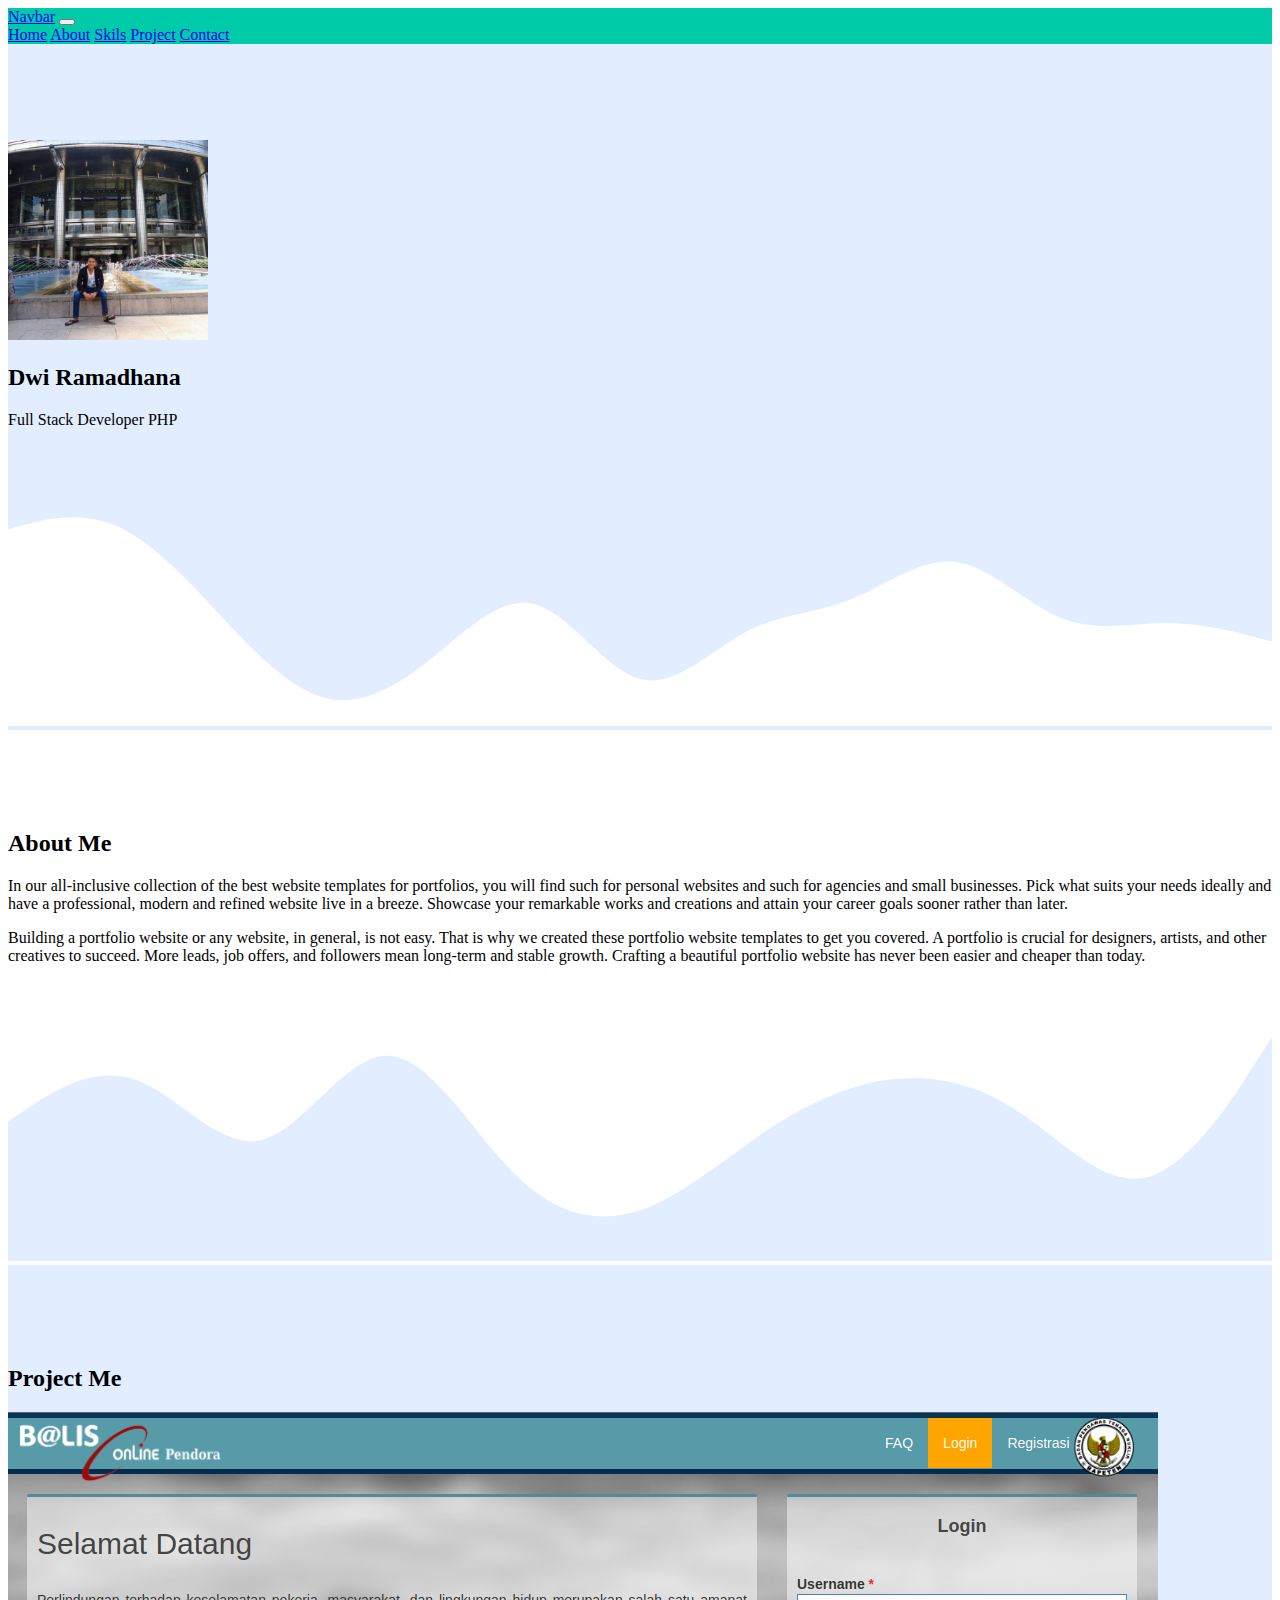
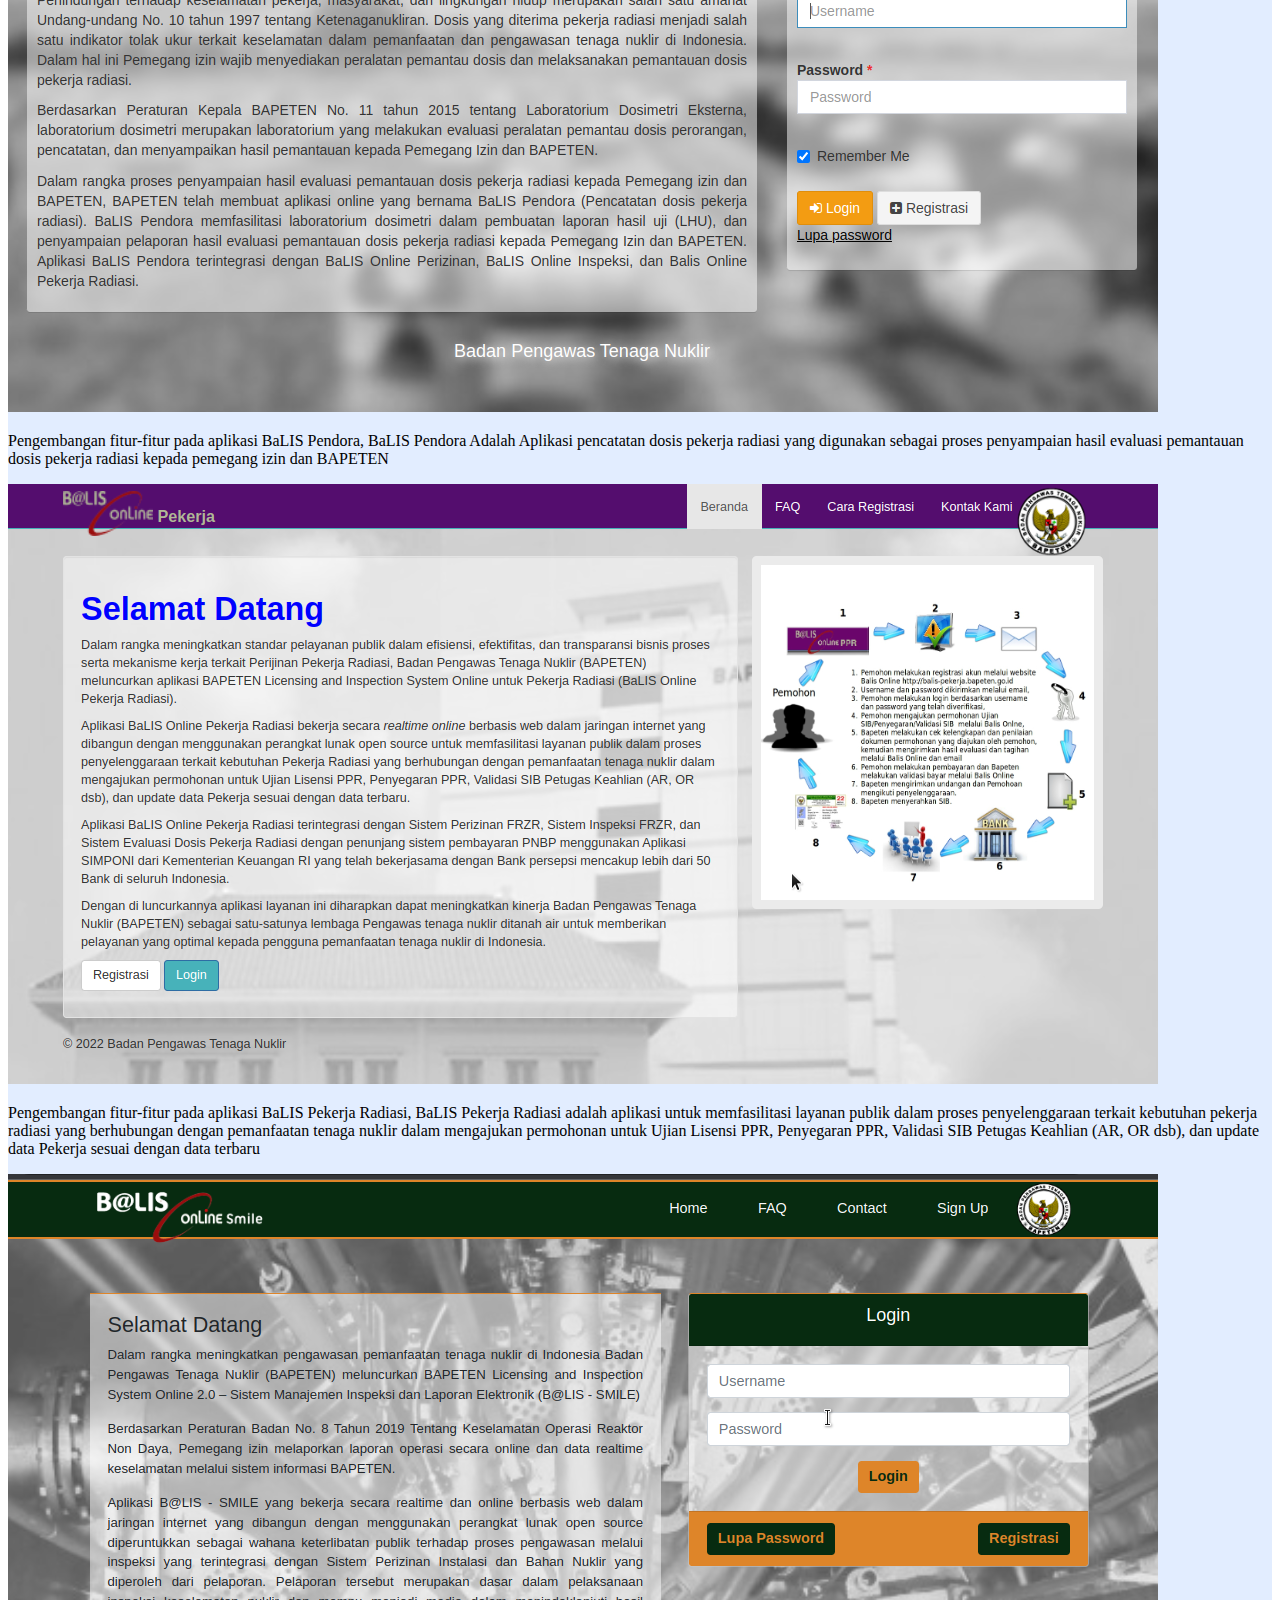
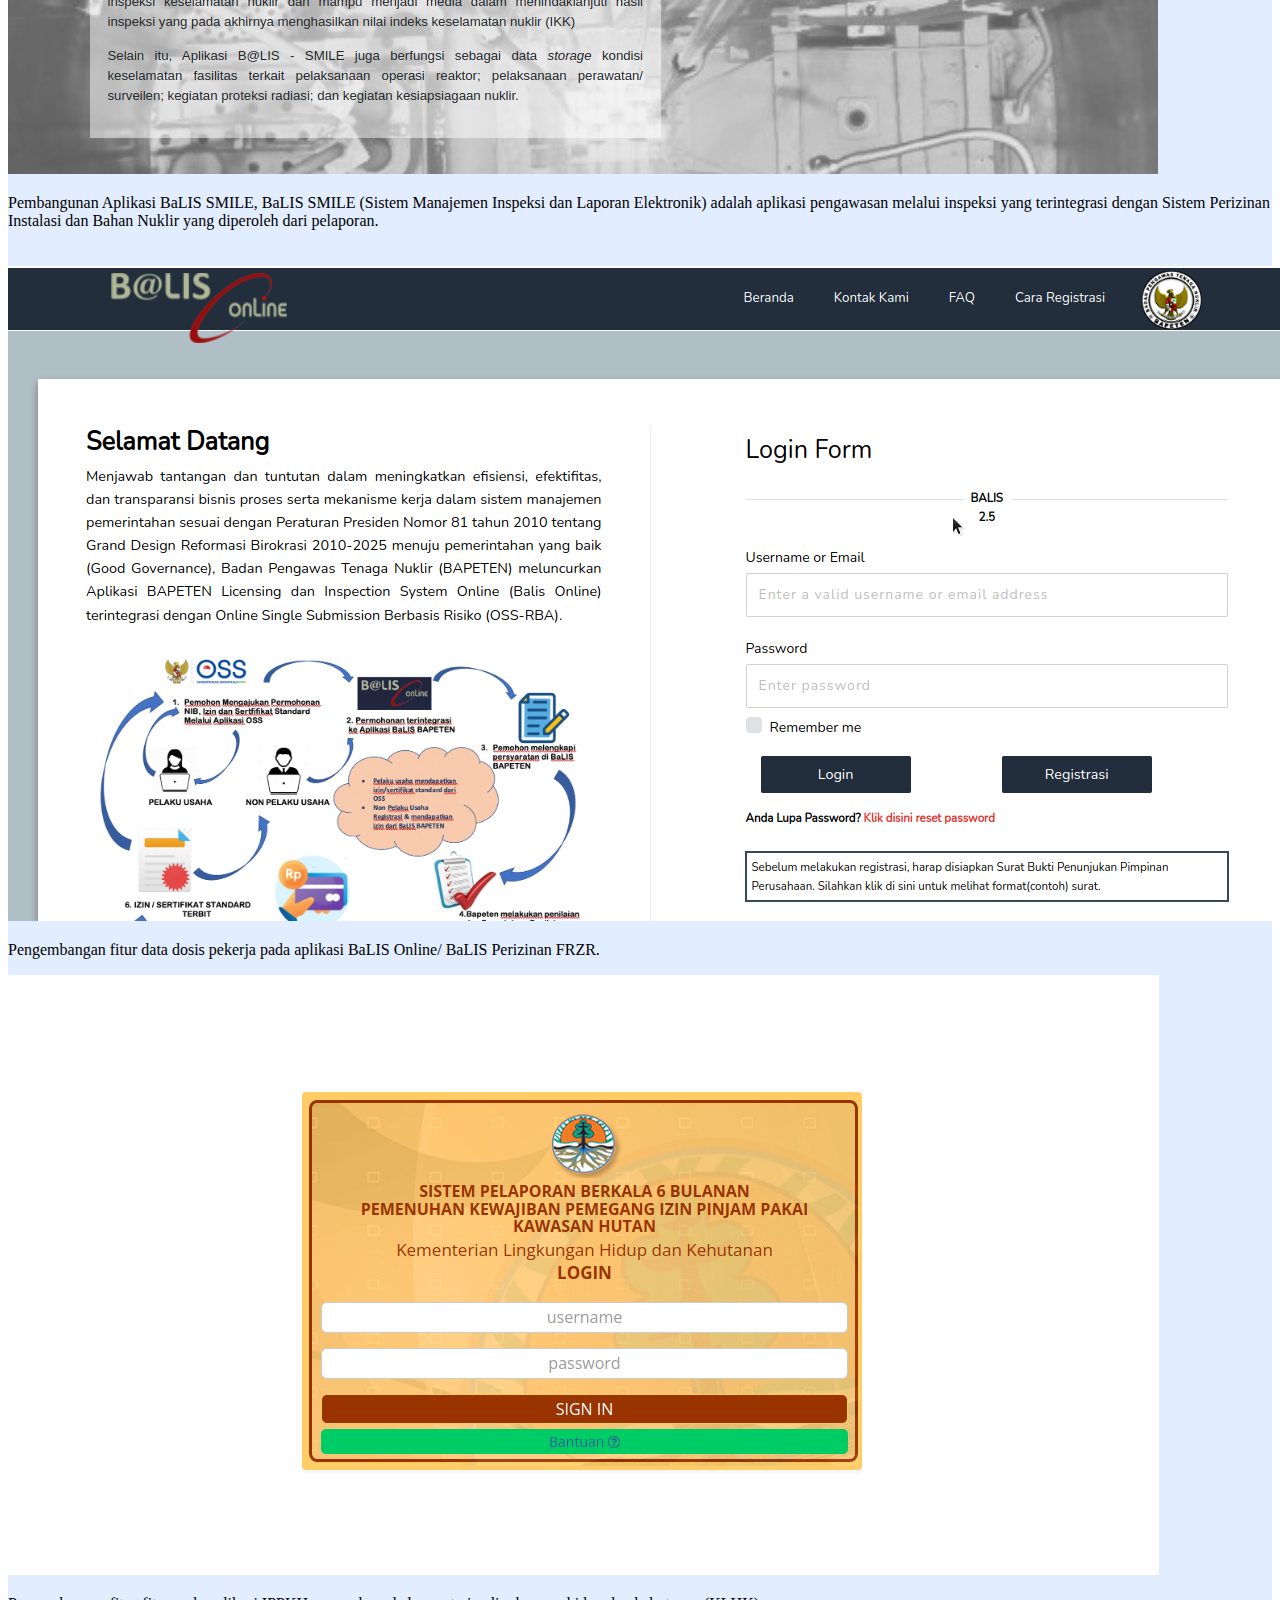
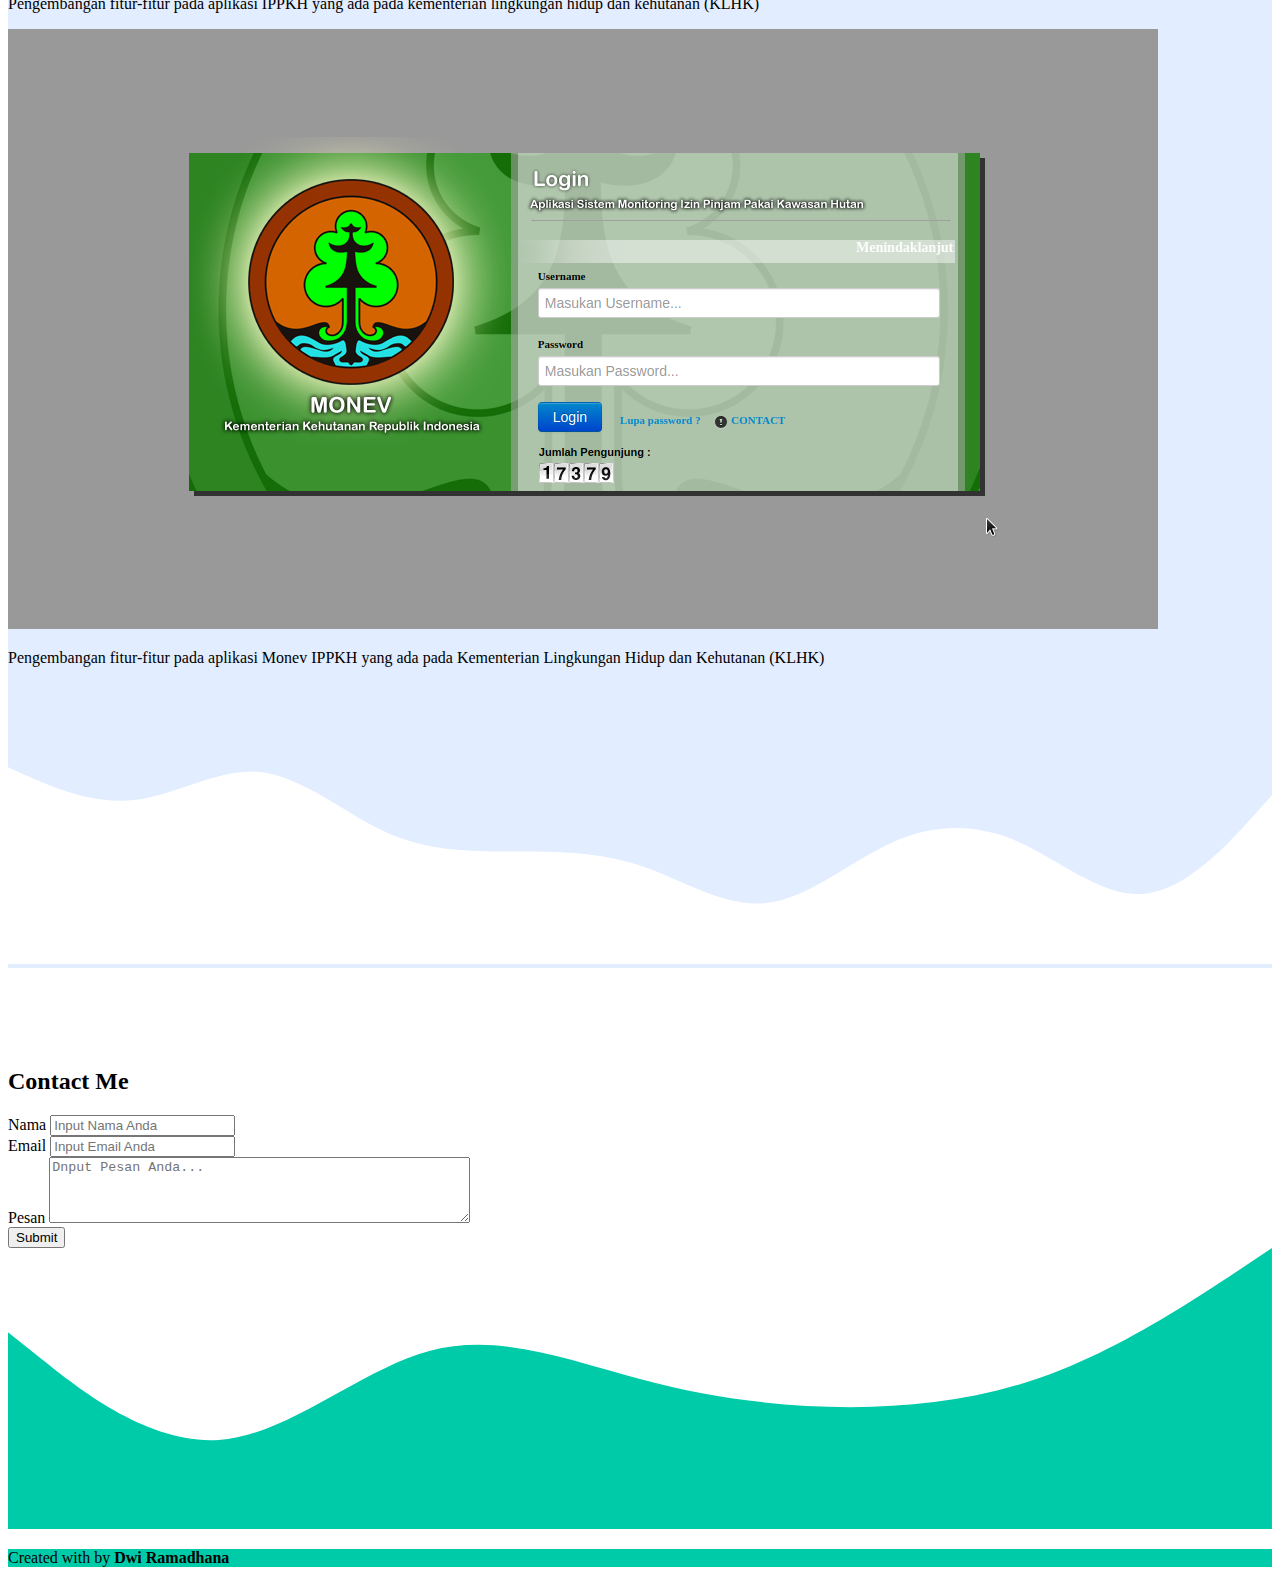
==== index.html @ cbd55978 "Add files via upload" ====
<!doctype html>
<html lang="en">
  <head>
    <!-- Required meta tags -->
    <meta charset="utf-8">
    <meta name="viewport" content="width=device-width, initial-scale=1">

    <!-- Bootstrap CSS -->
    <link href="https://cdn.jsdelivr.net/npm/bootstrap@5.2.0-beta1/dist/css/bootstrap.min.css" rel="stylesheet" integrity="sha384-0evHe/X+R7YkIZDRvuzKMRqM+OrBnVFBL6DOitfPri4tjfHxaWutUpFmBp4vmVor" crossorigin="anonymous">
     <link
    rel="stylesheet"
    href="https://cdnjs.cloudflare.com/ajax/libs/animate.css/4.1.1/animate.min.css"/>
    <!-- my css -->
    <link rel="stylesheet" type="text/css" href="style.css">
    <title>Hello</title>
  </head>
  <body>
  	<!-- Navbar -->

  	<nav class="navbar navbar-expand-lg fixed-top" style="background-color: #00cba9;color: #ffff;">
	  	<div class="container">
	    	<a class="navbar-brand" href="#">Navbar</a>
		    	<button class="navbar-toggler" type="button" data-bs-toggle="collapse" data-bs-target="#navbarNavAltMarkup" aria-controls="navbarNavAltMarkup" aria-expanded="false" aria-label="Toggle navigation">
		      	<span class="navbar-toggler-icon"></span>
		    	</button>
		    <div class="collapse navbar-collapse" id="navbarNavAltMarkup">
		      	<div class="navbar-nav">
			        <a class="nav-link active" aria-current="page" href="#profile">Home</a>
			        <a class="nav-link" href="#about">About</a>
					<a class="nav-link" href="#skils">Skils</a>
			        <a class="nav-link" href="#project">Project</a>
			        <a class="nav-link" href="#contact">Contact</a>
		      	</div>
		    </div>
	  	</div>
	</nav>

  	<!-- end Navbar -->

  	<!-- Jumbotron -->

  	<section class="jumbotron text-center" id="profile">
  		<img src="img/my-photo.jpeg" alt="Dwi Ramadhana" width="200" class="rounded-circle img-thumbnail">
  		 	<h2 class="display-4">Dwi Ramadhana</h2>
		  	<p class="lead">Full Stack Developer PHP</p>

		  	<svg xmlns="http://www.w3.org/2000/svg" viewBox="0 0 1440 320"><path fill="#fff" fill-opacity="1" d="M0,96L20,90.7C40,85,80,75,120,90.7C160,107,200,149,240,192C280,235,320,277,360,288C400,299,440,277,480,245.3C520,213,560,171,600,181.3C640,192,680,256,720,266.7C760,277,800,235,840,213.3C880,192,920,192,960,176C1000,160,1040,128,1080,133.3C1120,139,1160,181,1200,197.3C1240,213,1280,203,1320,202.7C1360,203,1400,213,1420,218.7L1440,224L1440,320L1420,320C1400,320,1360,320,1320,320C1280,320,1240,320,1200,320C1160,320,1120,320,1080,320C1040,320,1000,320,960,320C920,320,880,320,840,320C800,320,760,320,720,320C680,320,640,320,600,320C560,320,520,320,480,320C440,320,400,320,360,320C320,320,280,320,240,320C200,320,160,320,120,320C80,320,40,320,20,320L0,320Z"></path></svg>
  	</section>

  	<!-- end jumbotron -->

  	<!-- About -->
  	<section id="about">
  		<div class="container">
  			<div class="row text-center">
  				<div class="col">
  					<h2>About Me</h2>
  				</div>
  			</div>
  			<div class="row justify-content-center fs-5 text-center">
  				<div class="col-md-4">
  					<p>In our all-inclusive collection of the best website templates for portfolios, you will find such for personal websites and such for agencies and small businesses. Pick what suits your needs ideally and have a professional, modern and refined website live in a breeze. Showcase your remarkable works and creations and attain your career goals sooner rather than later.</p>
  				</div>
  				<div class="col-md-4">
  					<p>Building a portfolio website or any website, in general, is not easy. That is why we created these portfolio website templates to get you covered. A portfolio is crucial for designers, artists, and other creatives to succeed. More leads, job offers, and followers mean long-term and stable growth. Crafting a beautiful portfolio website has never been easier and cheaper than today.</p>
  				</div>
  			</div>
  		</div>
  		<svg xmlns="http://www.w3.org/2000/svg" viewBox="0 0 1440 320"><path fill="#e2edff" fill-opacity="1" d="M0,160L24,144C48,128,96,96,144,112C192,128,240,192,288,181.3C336,171,384,85,432,85.3C480,85,528,171,576,218.7C624,267,672,277,720,261.3C768,245,816,203,864,170.7C912,139,960,117,1008,112C1056,107,1104,117,1152,149.3C1200,181,1248,235,1296,224C1344,213,1392,139,1416,101.3L1440,64L1440,320L1416,320C1392,320,1344,320,1296,320C1248,320,1200,320,1152,320C1104,320,1056,320,1008,320C960,320,912,320,864,320C816,320,768,320,720,320C672,320,624,320,576,320C528,320,480,320,432,320C384,320,336,320,288,320C240,320,192,320,144,320C96,320,48,320,24,320L0,320Z"></path></svg>
  	</section>
  	<!-- end About -->

  	<!-- project -->
  	<section id="project">
  		<div class="container">
  			<div class="row text-center">
  				<div class="col">
  					<h2>Project Me</h2>
  				</div>
  			</div>
  			<div class="row">
  				<div class="col-md-4">
  					<div class="card" id="p-pendora">
  						<div class="card" >
						  <img src="img/balis-pendora.png" class="card-img-top" alt="Balis Pendora" >
						  <div class="card-body">
						    <p class="card-text">Pengembangan fitur-fitur pada aplikasi BaLIS Pendora, BaLIS Pendora Adalah Aplikasi pencatatan dosis pekerja radiasi yang digunakan sebagai proses penyampaian hasil evaluasi pemantauan dosis pekerja radiasi kepada pemegang izin dan BAPETEN</p>
						  </div>
						</div>
  					</div>
  				</div>
  				<div class="col-md-4">
  					<div class="card">
  						<div class="card" id="p-pekerja">
						  <img src="img/balis-pekerja.png" class="card-img-top" alt="Balis Pekerja">
						  <div class="card-body">
						    <p class="card-text">Pengembangan fitur-fitur pada aplikasi BaLIS Pekerja Radiasi, BaLIS Pekerja Radiasi adalah aplikasi untuk memfasilitasi layanan publik dalam proses penyelenggaraan terkait kebutuhan pekerja radiasi yang berhubungan dengan pemanfaatan tenaga nuklir dalam mengajukan permohonan untuk Ujian Lisensi PPR, Penyegaran PPR, Validasi SIB Petugas Keahlian (AR, OR dsb), dan update data Pekerja sesuai dengan data terbaru </p>
						  </div>
						</div>
  					</div>
  				</div>
  				<div class="col-md-4">
  					<div class="card" id="p-smile">
  						<div class="card">
						  <img src="img/balis-smile.png" class="card-img-top" alt="Balis Smile">
						  <div class="card-body">
						    <p class="card-text">Pembangunan Aplikasi BaLIS SMILE, BaLIS SMILE (Sistem Manajemen Inspeksi dan Laporan Elektronik) adalah aplikasi pengawasan melalui inspeksi yang terintegrasi dengan Sistem Perizinan Instalasi dan Bahan Nuklir yang diperoleh dari pelaporan.</p>
						  </div>
						</div>
  					</div>
  				</div>
  			</div>
  			<div class="row" style="padding-top: 20px;">
  				<div class="col-md-4">
  					<div class="card" id="p-frzr">
  						<div class="card">
						  <img src="img/balis-perizinan-frzr.png" class="card-img-top" alt="...">
						  <div class="card-body">
						    <p class="card-text">Pengembangan fitur data dosis pekerja pada aplikasi BaLIS Online/ BaLIS Perizinan FRZR.</p>
						  </div>
						</div>
  					</div>
  				</div>
  				<div class="col-md-4">
  					<div class="card" id="p-ippkh">
  						<div class="card">
						  <img src="img/ippkh.png" class="card-img-top" alt="...">
						  <div class="card-body">
						    <p class="card-text">Pengembangan fitur-fitur pada aplikasi IPPKH yang ada pada kementerian lingkungan hidup dan kehutanan (KLHK)</p>
						  </div>
						</div>
  					</div>
  				</div>
  				<div class="col-md-4">
  					<div class="card" id="p-monev">
  						<div class="card">
						  <img src="img/monev.png" class="card-img-top" alt="...">
						  <div class="card-body">
						    <p class="card-text">Pengembangan fitur-fitur pada aplikasi Monev IPPKH yang ada pada Kementerian Lingkungan Hidup dan Kehutanan (KLHK)</p>
						  </div>
						</div>
  					</div>
  				</div>
  			</div>
  		</div>
  		<svg xmlns="http://www.w3.org/2000/svg" viewBox="0 0 1440 320"><path fill="#fff" fill-opacity="1" d="M0,96L24,106.7C48,117,96,139,144,133.3C192,128,240,96,288,101.3C336,107,384,149,432,170.7C480,192,528,192,576,192C624,192,672,192,720,208C768,224,816,256,864,250.7C912,245,960,203,1008,181.3C1056,160,1104,160,1152,181.3C1200,203,1248,245,1296,240C1344,235,1392,181,1416,154.7L1440,128L1440,320L1416,320C1392,320,1344,320,1296,320C1248,320,1200,320,1152,320C1104,320,1056,320,1008,320C960,320,912,320,864,320C816,320,768,320,720,320C672,320,624,320,576,320C528,320,480,320,432,320C384,320,336,320,288,320C240,320,192,320,144,320C96,320,48,320,24,320L0,320Z"></path></svg>
  	</section>
  	<!-- end project -->
  		<div>
  			
  		</div>
  	<!-- kontak -->

  	<section id="contact">
  		<div class="container">
  			<div class="row text-center">
  				<div class="col">
  					<h2>Contact Me</h2>
  				</div>
  			</div>
  			<div class="row justify-content-center">
  				<div class="col-md-8">
  					<form>
						<div class="mb-3">
						    <label for="nama" class="form-label">Nama</label>
						    <input type="text" class="form-control" id="nama" aria-describedby="namalHelp" placeholder="Input Nama Anda">
						    
					  	</div>
					  	<div class="mb-3">
						    <label for="email" class="form-label">Email</label>
						    <input type="email" class="form-control" id="email" aria-describedby="emailHelp" placeholder="Input Email Anda">
						    
					  	</div>
					  	<div class="mb-3">
						    <label for="pesan" class="form-label">Pesan</label>
						    <textarea rows="4" cols="50"  class="form-control" id="pesan" aria-describedby="pesanlHelp" placeholder="Dnput Pesan Anda..."></textarea>
						    
					  	</div>
					  <button type="submit" class="btn btn-primary">Submit</button>
					</form>
  				</div>
  			</div>
  		</div>
  		<svg xmlns="http://www.w3.org/2000/svg" viewBox="0 0 1440 320"><path fill="#00cba9" fill-opacity="1" d="M0,96L40,128C80,160,160,224,240,218.7C320,213,400,139,480,117.3C560,96,640,128,720,149.3C800,171,880,181,960,181.3C1040,181,1120,171,1200,138.7C1280,107,1360,53,1400,26.7L1440,0L1440,320L1400,320C1360,320,1280,320,1200,320C1120,320,1040,320,960,320C880,320,800,320,720,320C640,320,560,320,480,320C400,320,320,320,240,320C160,320,80,320,40,320L0,320Z"></path></svg>
  	</section>

  	<!-- end kontak -->

  	<!-- footrer -->

  	<footer class="text-white text-center pb-5" style="background-color: #00cba9;">
  		<p>Created with <i class="bi bi-heart-fill"></i>by <b class="text-white fw-bold">Dwi Ramadhana</b></p>
  	</footer>

  	<!-- end footer -->

    <!-- Optional JavaScript; choose one of the two! -->

    <!-- Option 1: Bootstrap Bundle with Popper -->

	<script src="https://cdn.jsdelivr.net/npm/bootstrap@5.2.0-beta1/dist/js/bootstrap.bundle.min.js" integrity="sha384-pprn3073KE6tl6bjs2QrFaJGz5/SUsLqktiwsUTF55Jfv3qYSDhgCecCxMW52nD2" crossorigin="anonymous"></script>
	<script src="https://ajax.googleapis.com/ajax/libs/jquery/3.6.0/jquery.min.js"></script>
	<script>
		$(document).ready(function(){
		  	$("#p-pendora").hover(function(){
			    $(this).addClass("animate__animated animate__pulse");
			    }, function(){
			    $(this).removeClass("animate__animated animate__pulse");
		  	});
		  	$("#p-pekerja").hover(function(){
			    $(this).addClass("animate__animated animate__pulse");
			    }, function(){
			    $(this).removeClass("animate__animated animate__pulse");
		  	});
		  	$("#p-smile").hover(function(){
			    $(this).addClass("animate__animated animate__pulse");
			    }, function(){
			    $(this).removeClass("animate__animated animate__pulse");
		  	});
		  	$("#p-frzr").hover(function(){
			    $(this).addClass("animate__animated animate__pulse");
			    }, function(){
			    $(this).removeClass("animate__animated animate__pulse");
		  	});
		  	$("#p-ippkh").hover(function(){
			    $(this).addClass("animate__animated animate__pulse");
			    }, function(){
			    $(this).removeClass("animate__animated animate__pulse");
		  	});
		  	$("#p-monev").hover(function(){
			    $(this).addClass("animate__animated animate__pulse");
			    }, function(){
			    $(this).removeClass("animate__animated animate__pulse");
		  	});
		});
	</script>
    <!-- Option 2: Separate Popper and Bootstrap JS -->
    <!--
    <script src="https://cdn.jsdelivr.net/npm/@popperjs/core@2.11.5/dist/umd/popper.min.js" integrity="sha384-Xe+8cL9oJa6tN/veChSP7q+mnSPaj5Bcu9mPX5F5xIGE0DVittaqT5lorf0EI7Vk" crossorigin="anonymous"></script>
    <script src="https://cdn.jsdelivr.net/npm/bootstrap@5.2.0-beta1/dist/js/bootstrap.min.js" integrity="sha384-kjU+l4N0Yf4ZOJErLsIcvOU2qSb74wXpOhqTvwVx3OElZRweTnQ6d31fXEoRD1Jy" crossorigin="anonymous"></script>
    -->
  </body>
</html>
---- style.css ----
body {
	min-height: 2000px;
}
.jumbotron {
	padding-top: 6rem;
	background: #e2edff;
}
#project {
	background-color: #e2edff;
}

section {
	padding-top: 5rem;
}
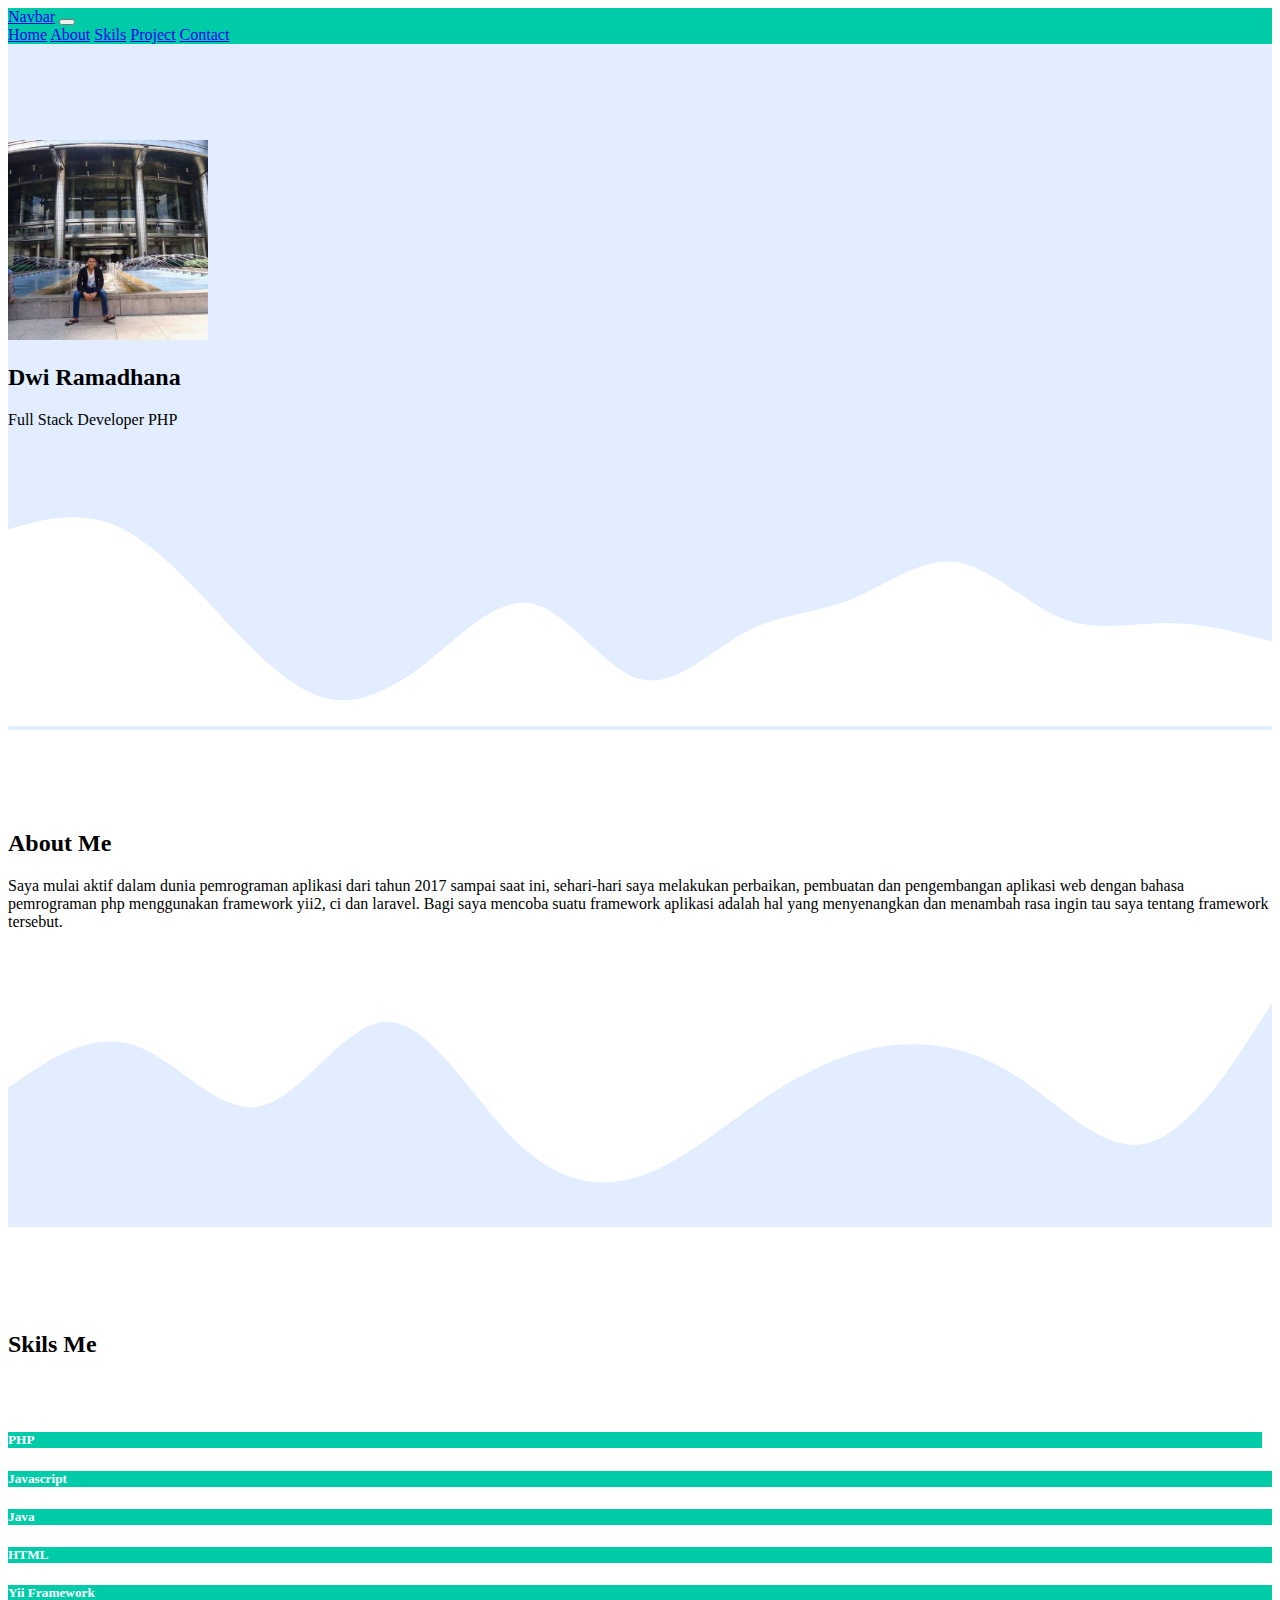
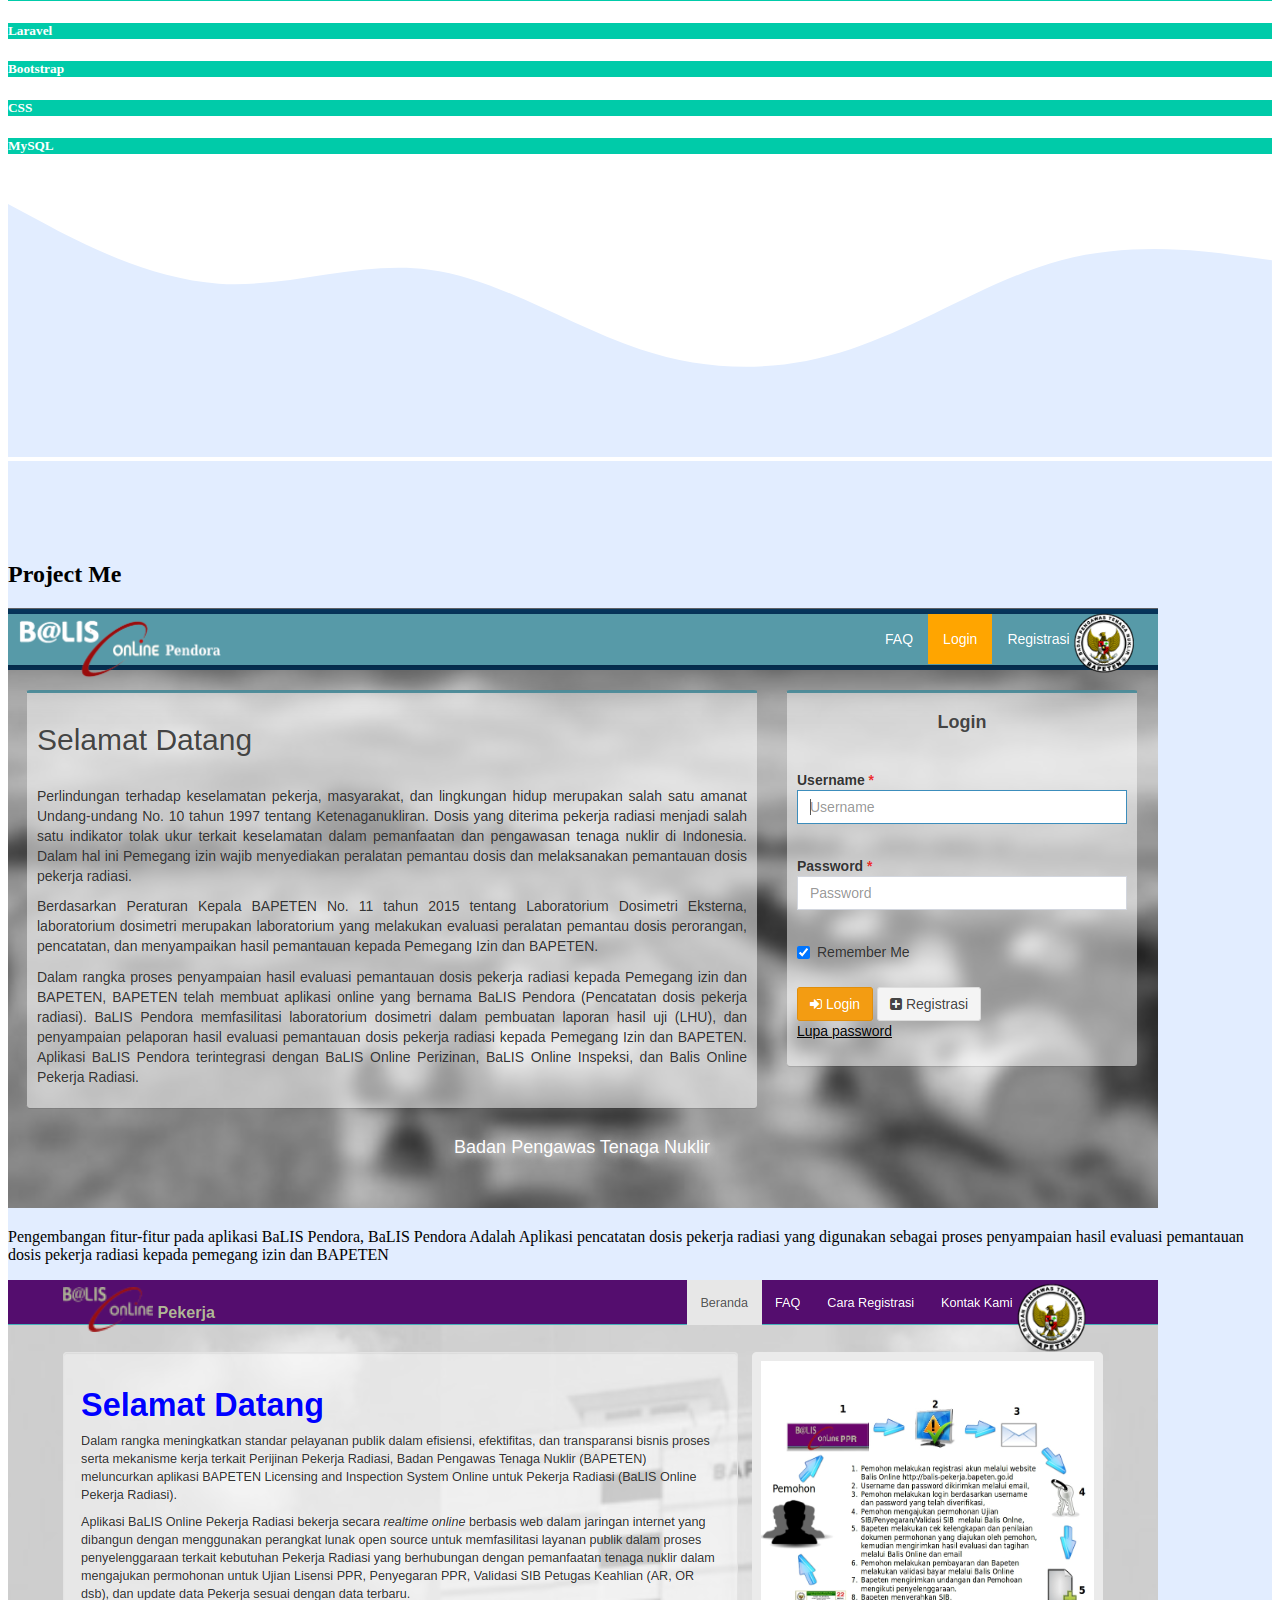
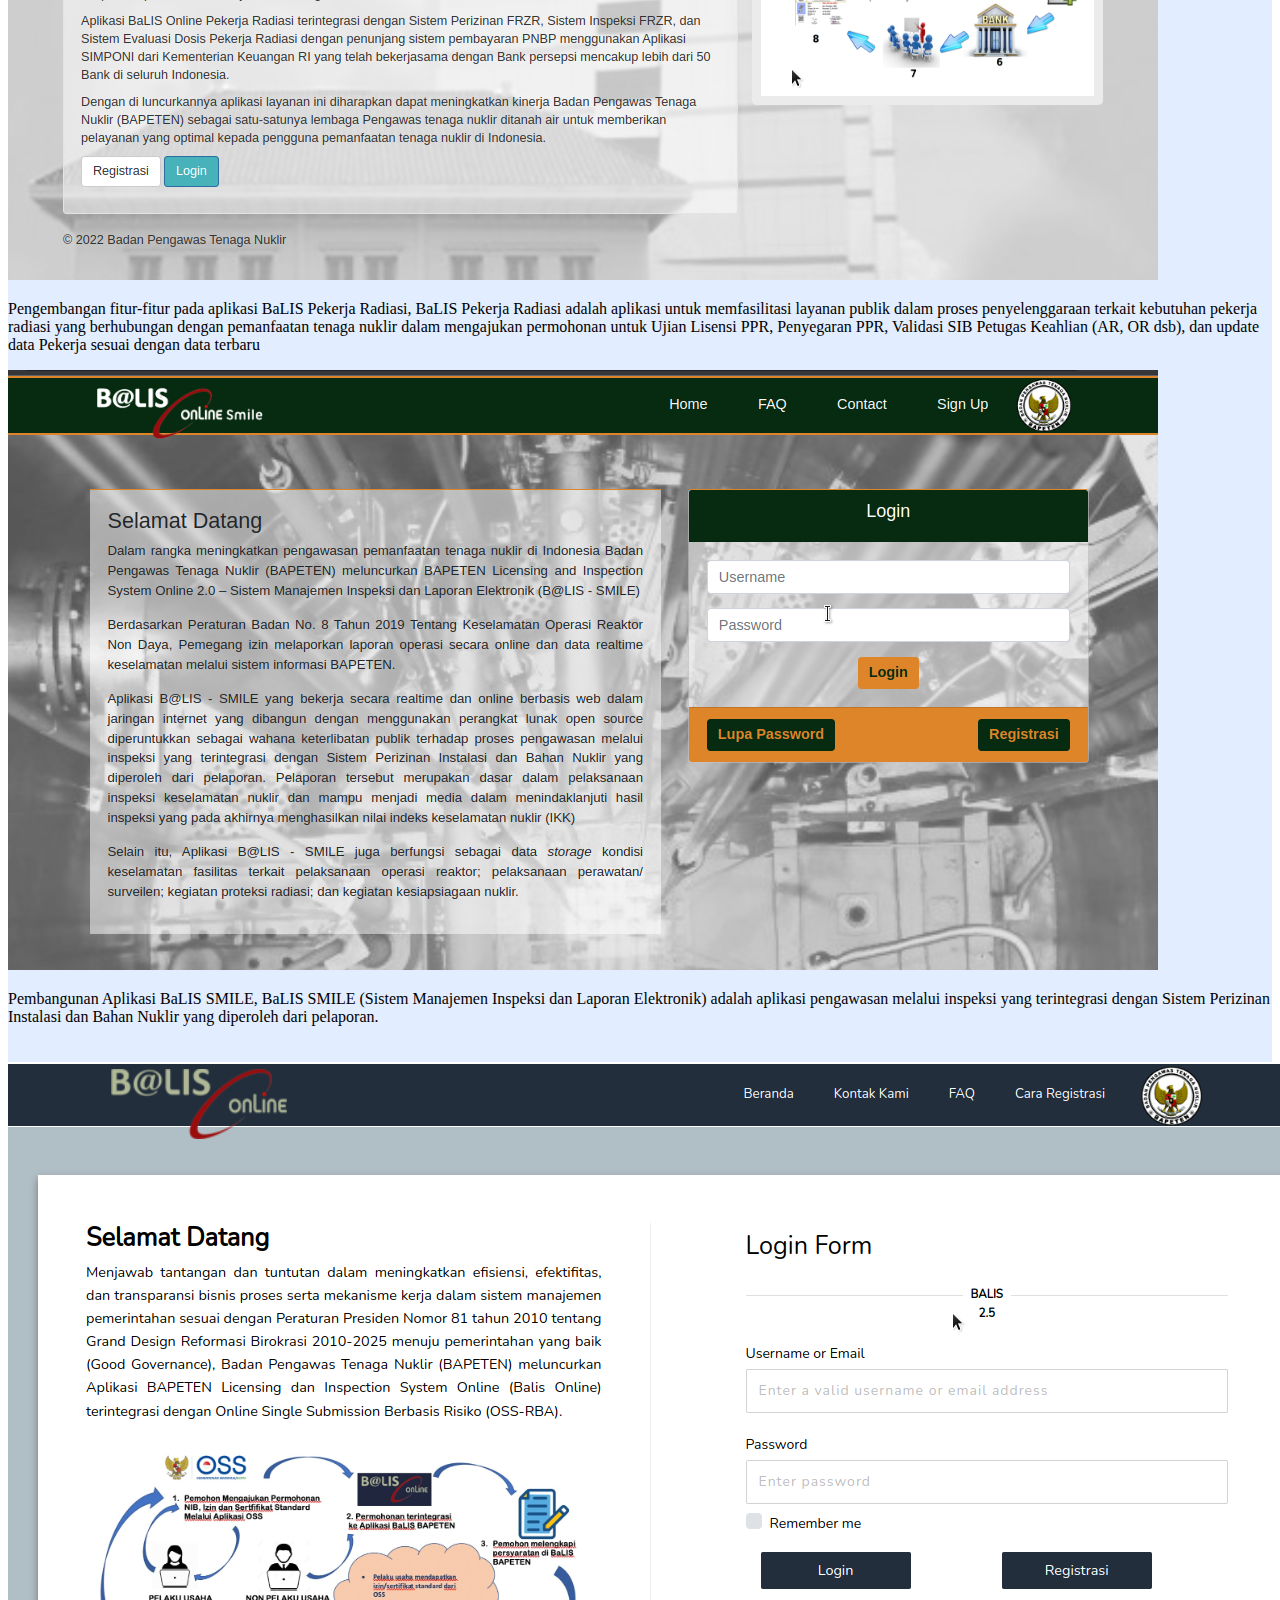
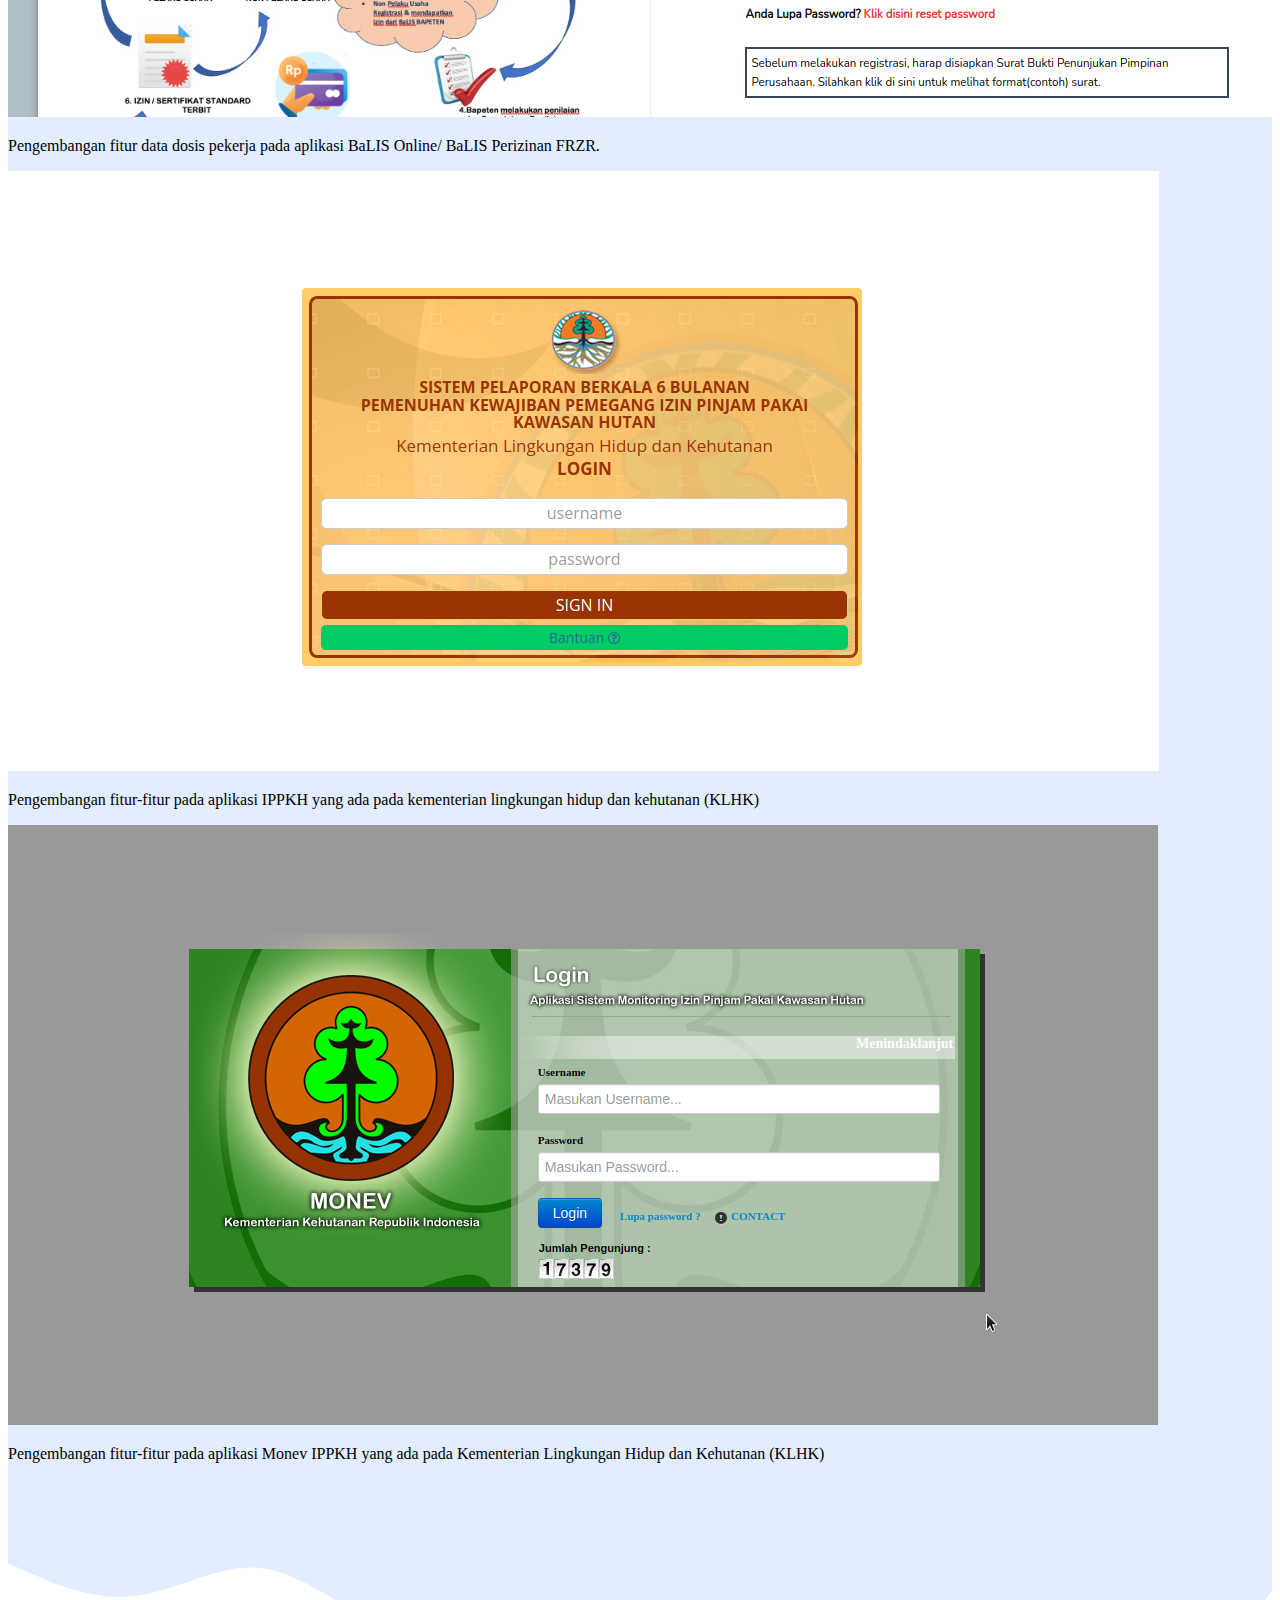
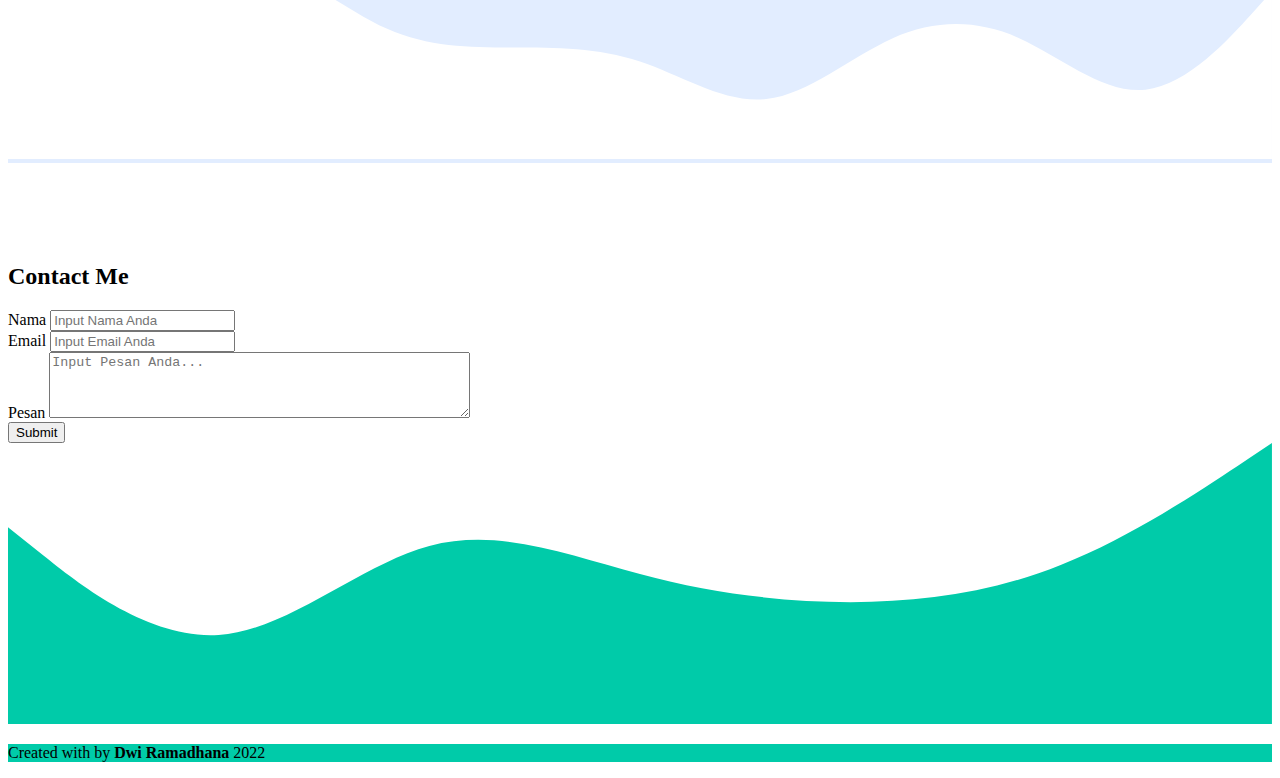
==== commit 8a8795f4: "html" ====
--- a/index.html
+++ b/index.html
@@ -10,9 +10,14 @@
      <link
     rel="stylesheet"
     href="https://cdnjs.cloudflare.com/ajax/libs/animate.css/4.1.1/animate.min.css"/>
+    <link rel="stylesheet" href="owlcarousel/assets/owl.carousel.min.css">
+	<link rel="stylesheet" href="owlcarousel/assets/owl.theme.default.min.css">
     <!-- my css -->
     <link rel="stylesheet" type="text/css" href="style.css">
-    <title>Hello</title>
+    <title>Dwi Ramadhana | Developer PHP</title>
+    <link rel = "icon" href = 
+			"img/logo.png" 
+        type = "image/x-icon">
   </head>
   <body>
   	<!-- Navbar -->
@@ -27,7 +32,7 @@
 		      	<div class="navbar-nav">
 			        <a class="nav-link active" aria-current="page" href="#profile">Home</a>
 			        <a class="nav-link" href="#about">About</a>
-					<a class="nav-link" href="#skils">Skils</a>
+							<a class="nav-link" href="#skils">Skils</a>
 			        <a class="nav-link" href="#project">Project</a>
 			        <a class="nav-link" href="#contact">Contact</a>
 		      	</div>
@@ -58,17 +63,106 @@
   				</div>
   			</div>
   			<div class="row justify-content-center fs-5 text-center">
-  				<div class="col-md-4">
-  					<p>In our all-inclusive collection of the best website templates for portfolios, you will find such for personal websites and such for agencies and small businesses. Pick what suits your needs ideally and have a professional, modern and refined website live in a breeze. Showcase your remarkable works and creations and attain your career goals sooner rather than later.</p>
-  				</div>
-  				<div class="col-md-4">
-  					<p>Building a portfolio website or any website, in general, is not easy. That is why we created these portfolio website templates to get you covered. A portfolio is crucial for designers, artists, and other creatives to succeed. More leads, job offers, and followers mean long-term and stable growth. Crafting a beautiful portfolio website has never been easier and cheaper than today.</p>
+  				<div class="col">
+  					<p>Saya mulai aktif dalam dunia pemrograman aplikasi dari tahun 2017 sampai saat ini, sehari-hari saya melakukan perbaikan, pembuatan dan pengembangan aplikasi web dengan bahasa pemrograman php menggunakan framework yii2, ci dan laravel. Bagi saya mencoba suatu framework aplikasi adalah hal yang menyenangkan dan menambah rasa ingin tau saya tentang framework tersebut.</p>
   				</div>
   			</div>
   		</div>
   		<svg xmlns="http://www.w3.org/2000/svg" viewBox="0 0 1440 320"><path fill="#e2edff" fill-opacity="1" d="M0,160L24,144C48,128,96,96,144,112C192,128,240,192,288,181.3C336,171,384,85,432,85.3C480,85,528,171,576,218.7C624,267,672,277,720,261.3C768,245,816,203,864,170.7C912,139,960,117,1008,112C1056,107,1104,117,1152,149.3C1200,181,1248,235,1296,224C1344,213,1392,139,1416,101.3L1440,64L1440,320L1416,320C1392,320,1344,320,1296,320C1248,320,1200,320,1152,320C1104,320,1056,320,1008,320C960,320,912,320,864,320C816,320,768,320,720,320C672,320,624,320,576,320C528,320,480,320,432,320C384,320,336,320,288,320C240,320,192,320,144,320C96,320,48,320,24,320L0,320Z"></path></svg>
   	</section>
   	<!-- end About -->
+
+  	<!-- skils -->
+
+  	<section id="skils">
+	  	<div class="container">
+  			<div class="row text-center">
+  				<div class="col">
+  					<h2>Skils Me</h2>
+  				</div>
+  			</div>
+  			<div class="owl-carousel" style="padding-top:2rem">
+				<div class="card" style="  margin-right: 10px; background-color:#00cba9; color:#ffff;">
+			  		<div class="card-body text-center" >
+				    	<h5>PHP</h5>
+				    	<div class="progress">
+						  <div class="progress-bar progress-bar-striped progress-bar-animated" role="progressbar" aria-valuenow="90" aria-valuemin="0" aria-valuemax="100" style="width: 90%"></div>
+						</div>
+			  		</div>
+				</div>
+				<div class="card" style="background-color:#00cba9; color:#ffff;">
+			  		<div class="card-body text-center" >
+				    	<h5>Javascript</h5>
+				    	<div class="progress">
+				    		<div class="progress-bar progress-bar-striped progress-bar-animated" role="progressbar" aria-valuenow="70" aria-valuemin="0" aria-valuemax="100" style="width: 70%"></div>
+				    	</div>
+			  		</div>
+				</div>
+				<div class="card" style="background-color:#00cba9; color:#ffff;">
+			  		<div class="card-body text-center" >
+				    	<h5>Java</h5>
+				    	<div class="progress">
+				    		<div class="progress-bar progress-bar-striped progress-bar-animated" role="progressbar" aria-valuenow="50" aria-valuemin="0" aria-valuemax="100" style="width: 50%"></div>
+				    	</div>
+			  		</div>
+				</div>
+				<div class="card" style="background-color:#00cba9; color:#ffff;">
+			  		<div class="card-body text-center" >
+				    	<h5>HTML</h5>
+				    	<div class="progress">
+				    		<div class="progress-bar progress-bar-striped progress-bar-animated" role="progressbar" aria-valuenow="90" aria-valuemin="0" aria-valuemax="100" style="width: 90%"></div>
+				    	</div>
+			  		</div>
+				</div>
+				<div class="card" style="background-color:#00cba9; color:#ffff;">
+			  		<div class="card-body text-center" >
+				    	<h5>Yii Framework</h5>
+				    	<div class="progress">
+				    		<div class="progress-bar progress-bar-striped progress-bar-animated" role="progressbar" aria-valuenow="90" aria-valuemin="0" aria-valuemax="100" style="width: 90%"></div>
+				    	</div>
+			  		</div>
+				</div>
+				<div class="card" style="background-color:#00cba9; color:#ffff;">
+			  		<div class="card-body text-center" >
+				    	<h5>Laravel</h5>
+				    	<div class="progress">
+				    		<div class="progress-bar progress-bar-striped progress-bar-animated" role="progressbar" aria-valuenow="80" aria-valuemin="0" aria-valuemax="100" style="width: 80%"></div>
+				    	</div>
+			  		</div>
+				</div>
+				<div class="card" style="background-color:#00cba9; color:#ffff; ">
+			  		<div class="card-body text-center" >
+				    	<h5>Bootstrap</h5>
+				    	<div class="progress">
+				    		<div class="progress-bar progress-bar-striped progress-bar-animated" role="progressbar" aria-valuenow="80" aria-valuemin="0" aria-valuemax="100" style="width: 80%"></div>
+				    	</div>
+			  		</div>
+				</div>
+				<div class="card" style="background-color:#00cba9; color:#ffff; ">
+			  		<div class="card-body text-center" >
+				    	<h5>CSS</h5>
+				    	<div class="progress">
+				    		<div class="progress-bar progress-bar-striped progress-bar-animated" role="progressbar" aria-valuenow="80" aria-valuemin="0" aria-valuemax="100" style="width: 80%"></div>
+				    	</div>
+			  		</div>
+				</div>
+				<div class="card" style="background-color:#00cba9; color:#ffff; ">
+			  		<div class="card-body text-center" >
+				    	<h5>MySQL</h5>
+				    	<div class="progress">
+				    		<div class="progress-bar progress-bar-striped progress-bar-animated" role="progressbar" aria-valuenow="80" aria-valuemin="0" aria-valuemax="100" style="width: 80%"></div>
+				    	</div>
+			  		</div>
+				</div>
+			</div>
+	  	</div>
+
+
+
+		<svg xmlns="http://www.w3.org/2000/svg" viewBox="0 0 1440 320"><path fill="#e2edff" fill-opacity="1" d="M0,32L40,53.3C80,75,160,117,240,122.7C320,128,400,96,480,106.7C560,117,640,171,720,197.3C800,224,880,224,960,197.3C1040,171,1120,117,1200,96C1280,75,1360,85,1400,90.7L1440,96L1440,320L1400,320C1360,320,1280,320,1200,320C1120,320,1040,320,960,320C880,320,800,320,720,320C640,320,560,320,480,320C400,320,320,320,240,320C160,320,80,320,40,320L0,320Z"></path></svg>
+  	</section>
+
+  	<!-- end skils -->
 
   	<!-- project -->
   	<section id="project">
@@ -173,7 +267,7 @@
 					  	</div>
 					  	<div class="mb-3">
 						    <label for="pesan" class="form-label">Pesan</label>
-						    <textarea rows="4" cols="50"  class="form-control" id="pesan" aria-describedby="pesanlHelp" placeholder="Dnput Pesan Anda..."></textarea>
+						    <textarea rows="4" cols="50"  class="form-control" id="pesan" aria-describedby="pesanlHelp" placeholder="Input Pesan Anda..."></textarea>
 						    
 					  	</div>
 					  <button type="submit" class="btn btn-primary">Submit</button>
@@ -189,7 +283,7 @@
   	<!-- footrer -->
 
   	<footer class="text-white text-center pb-5" style="background-color: #00cba9;">
-  		<p>Created with <i class="bi bi-heart-fill"></i>by <b class="text-white fw-bold">Dwi Ramadhana</b></p>
+  		<p>Created with <i class="bi bi-heart-fill"></i>by <b class="text-white fw-bold">Dwi Ramadhana</b> 2022</p>
   	</footer>
 
   	<!-- end footer -->
@@ -199,8 +293,37 @@
     <!-- Option 1: Bootstrap Bundle with Popper -->
 
 	<script src="https://cdn.jsdelivr.net/npm/bootstrap@5.2.0-beta1/dist/js/bootstrap.bundle.min.js" integrity="sha384-pprn3073KE6tl6bjs2QrFaJGz5/SUsLqktiwsUTF55Jfv3qYSDhgCecCxMW52nD2" crossorigin="anonymous"></script>
+	<script src="owlcarousel/owl.carousel.min.js"></script>
 	<script src="https://ajax.googleapis.com/ajax/libs/jquery/3.6.0/jquery.min.js"></script>
+	<script src="owlcarousel/owl.carousel.min.js"></script>
 	<script>
+		$(document).ready(function(){
+		  	var owl = $('.owl-carousel');
+			owl.owlCarousel({
+			  
+			    loop:true,
+			    margin:10,
+			    autoplay:true,
+			    autoplayTimeout:1500,
+			    autoplayHoverPause:true,
+			    // responsive:{
+			    //     0:{
+			    //         items:1,
+			    //         nav:true
+			    //     },
+			    //     480:{
+			    //         items:3,
+			    //         nav:false
+			    //     },
+			    //     1000:{
+			    //         items:5,
+			    //         nav:true,
+			    //         loop:false
+			    //     }
+			    // }
+			});
+		});
+
 		$(document).ready(function(){
 		  	$("#p-pendora").hover(function(){
 			    $(this).addClass("animate__animated animate__pulse");
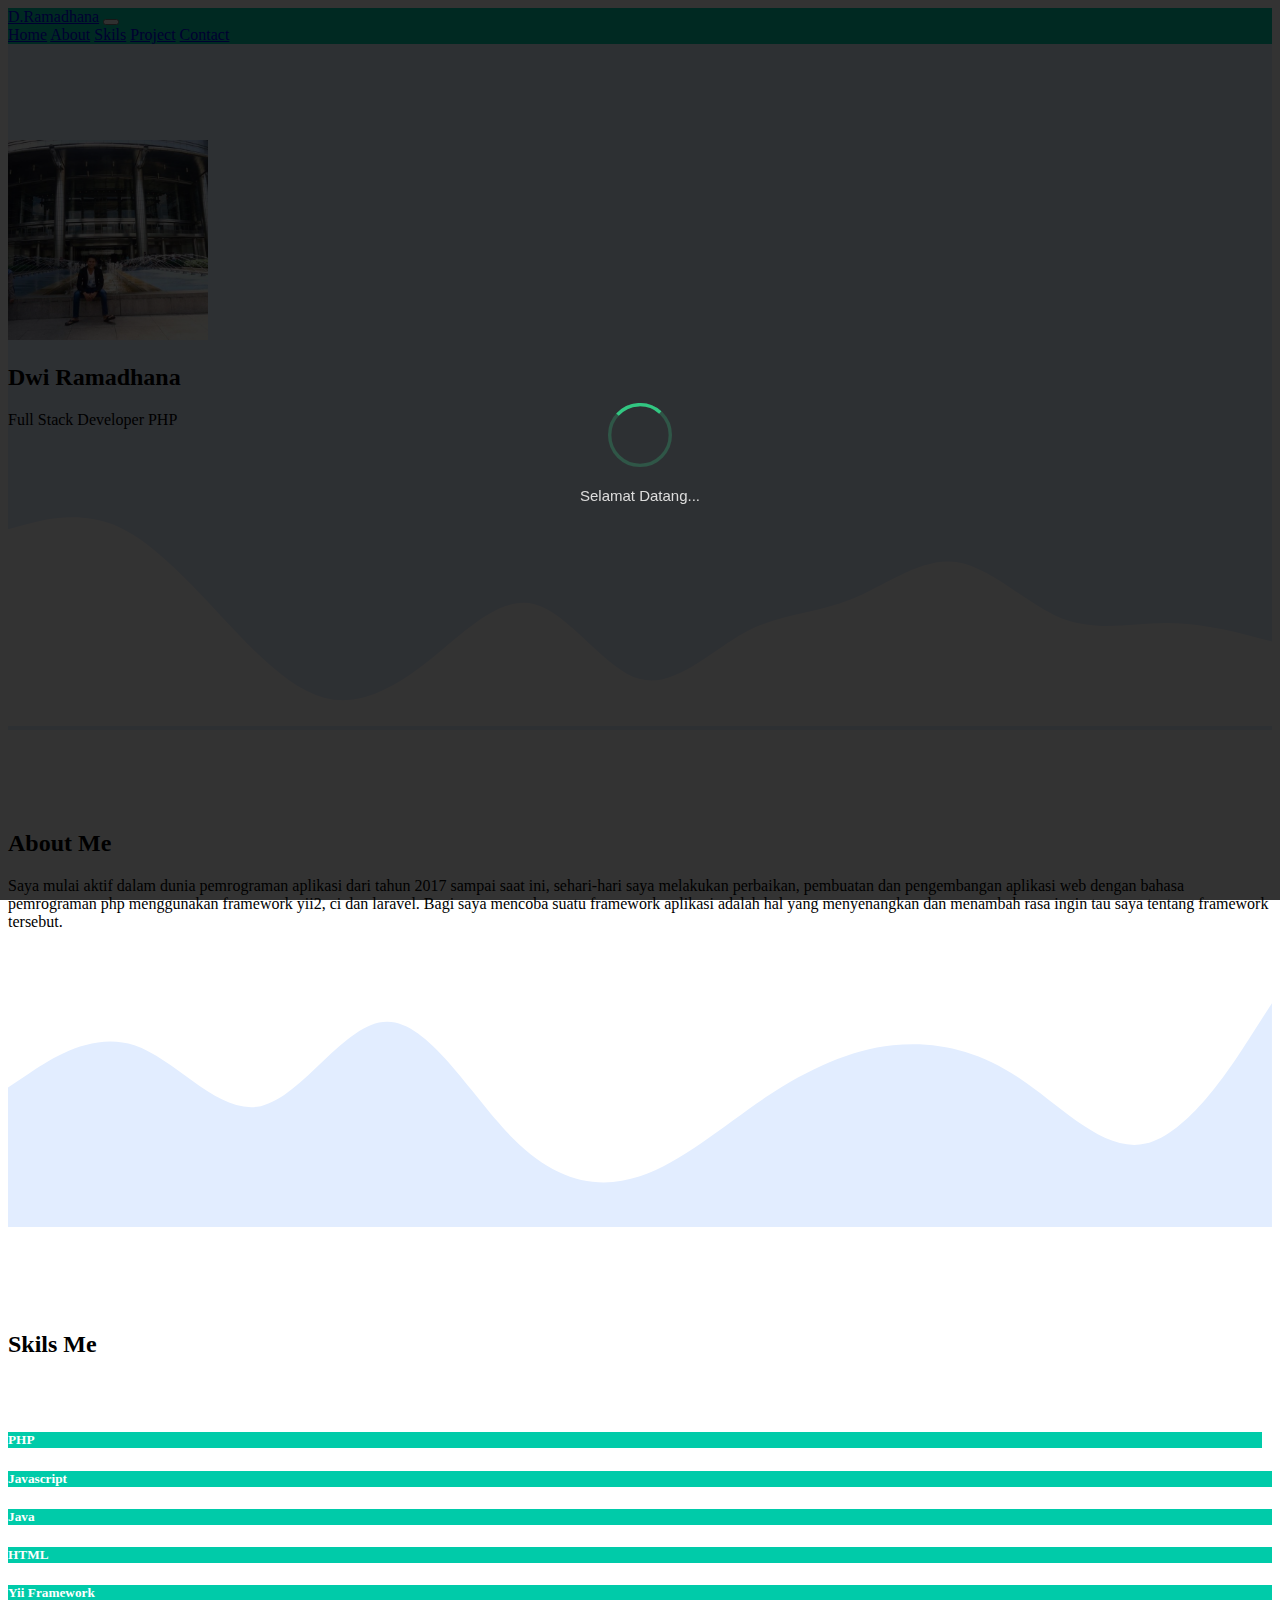
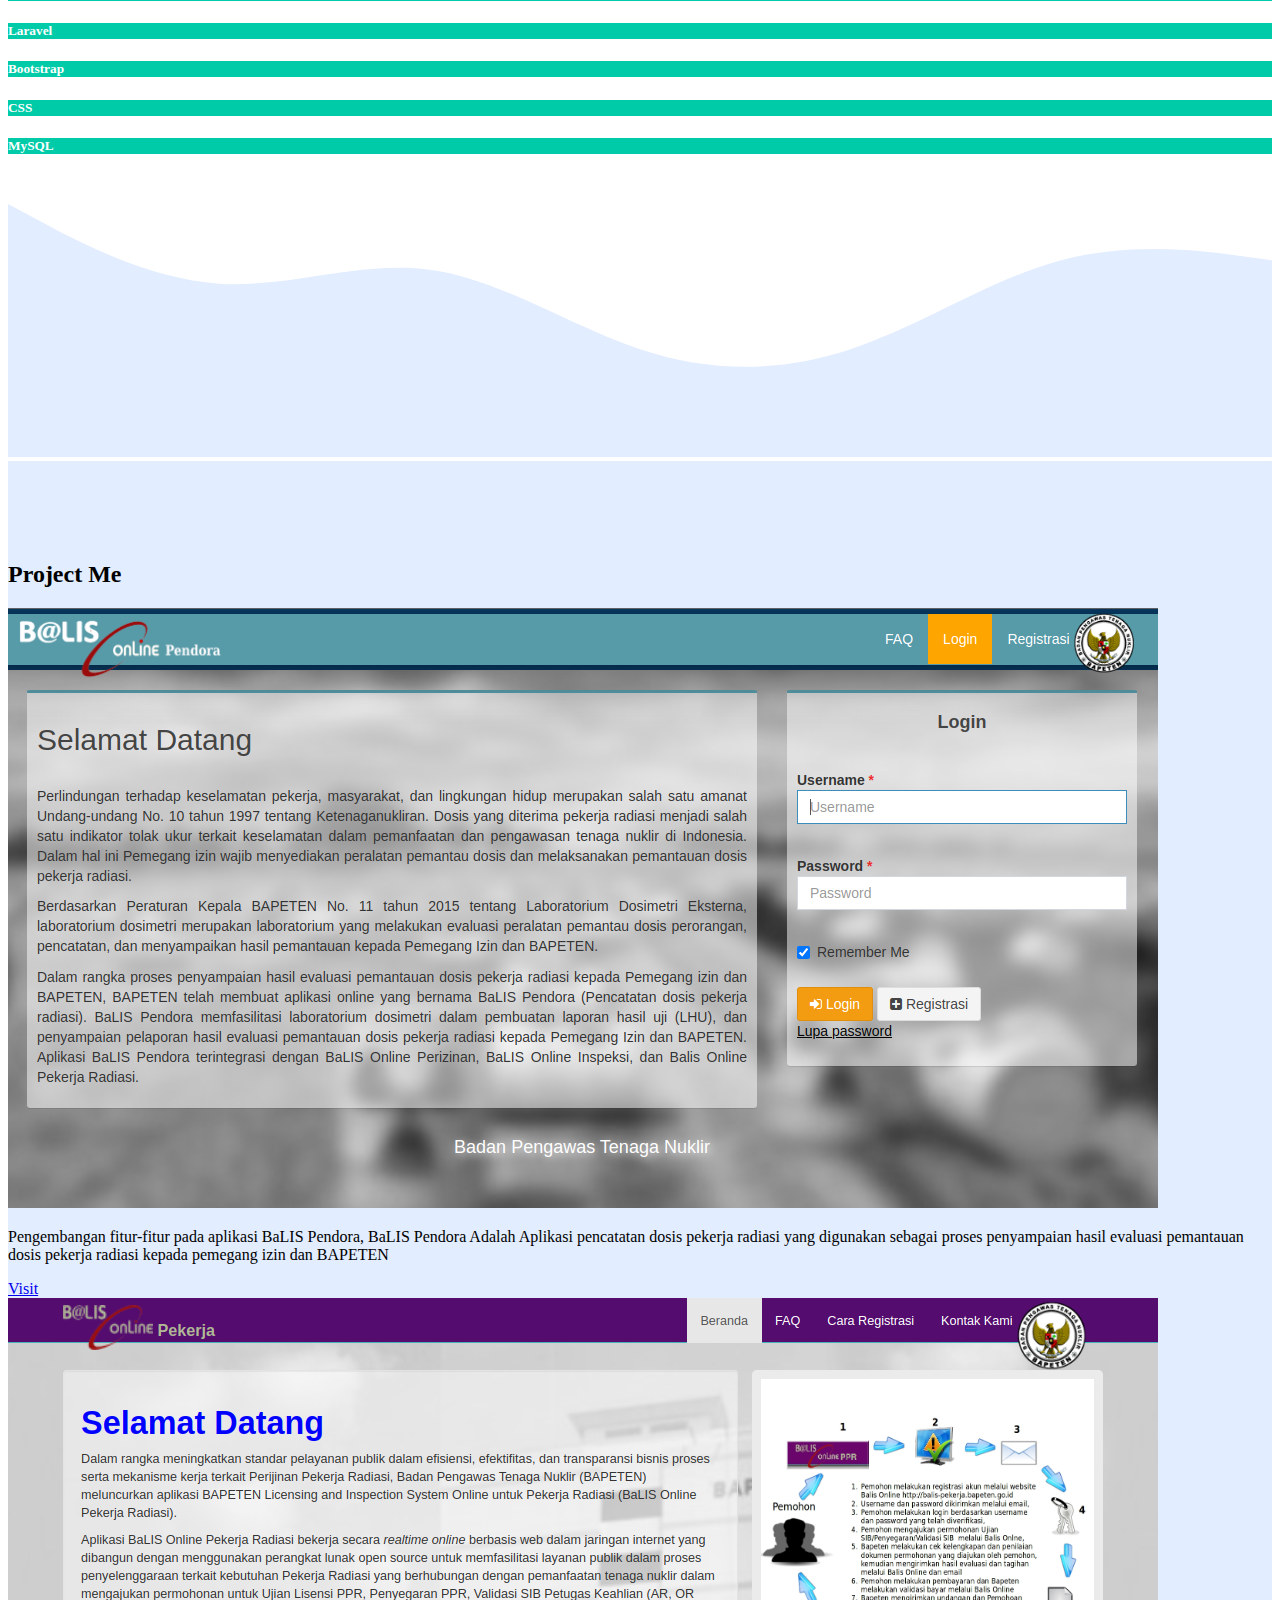
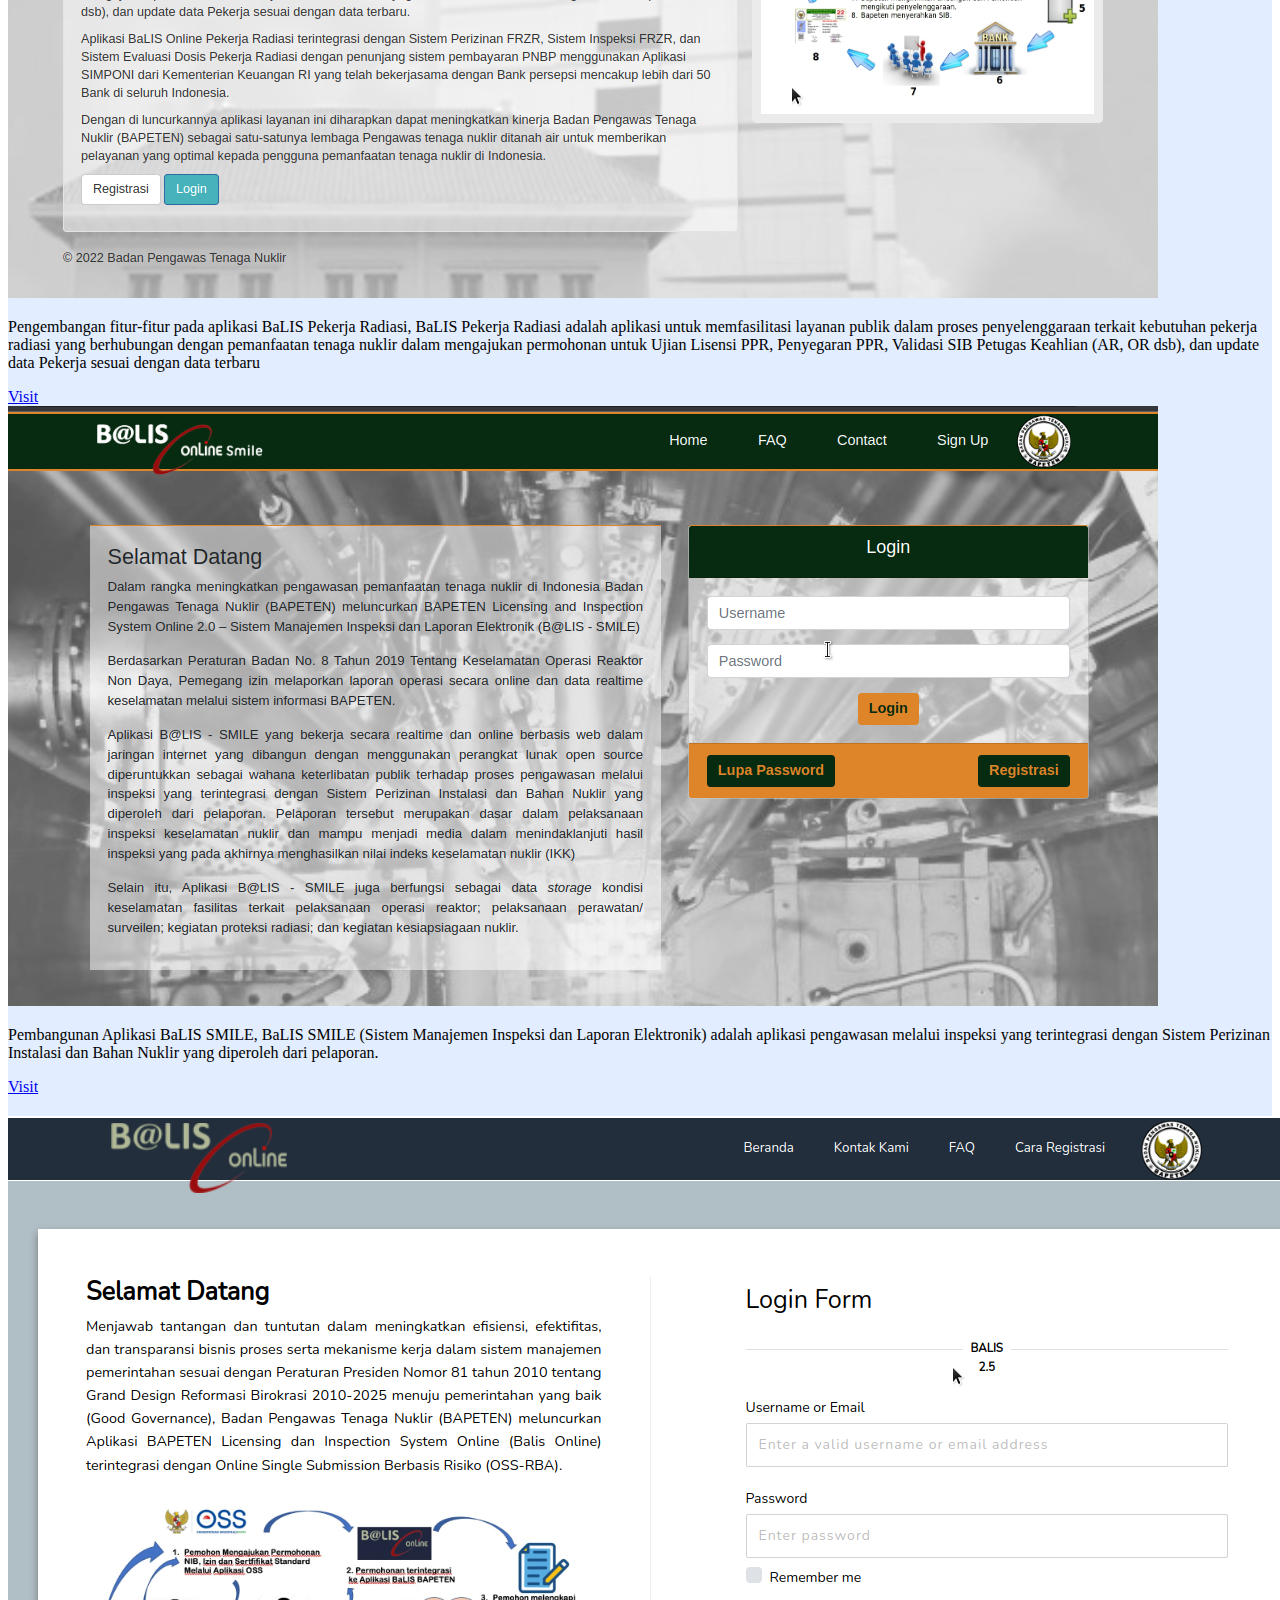
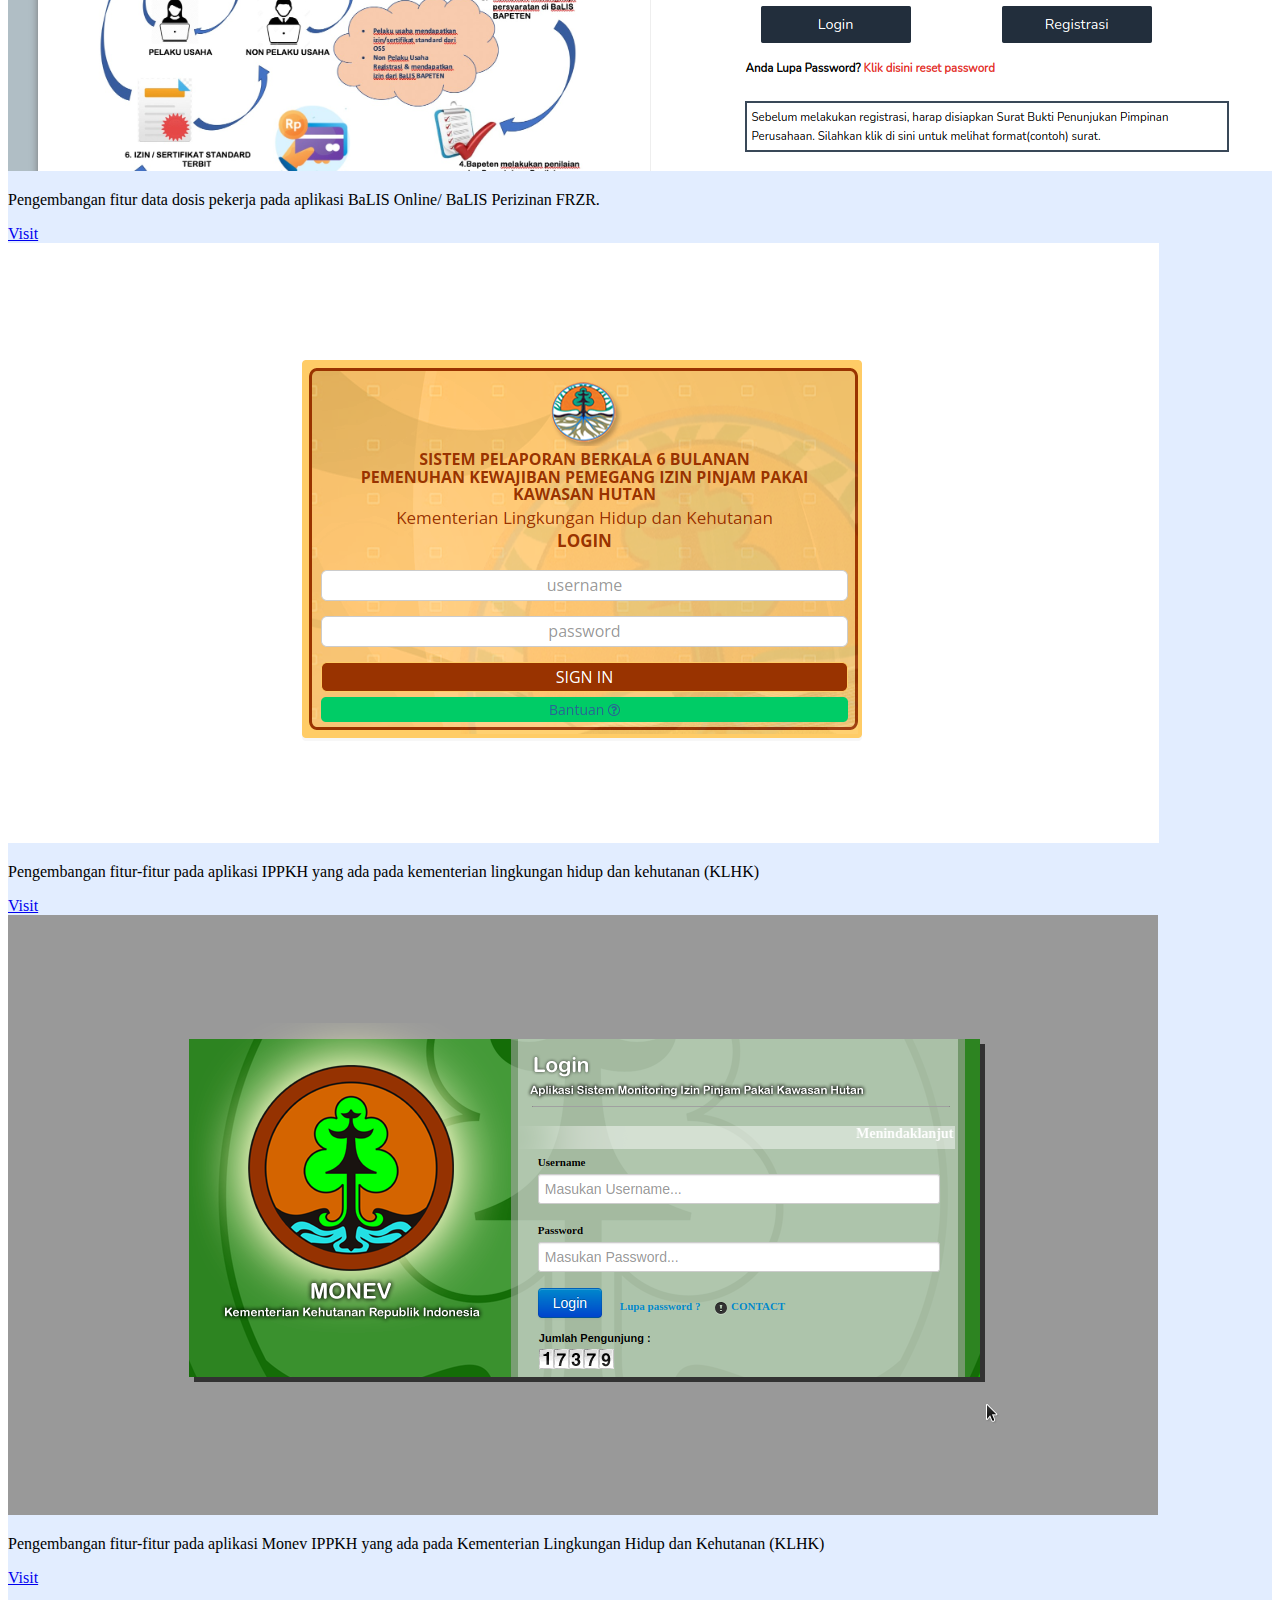
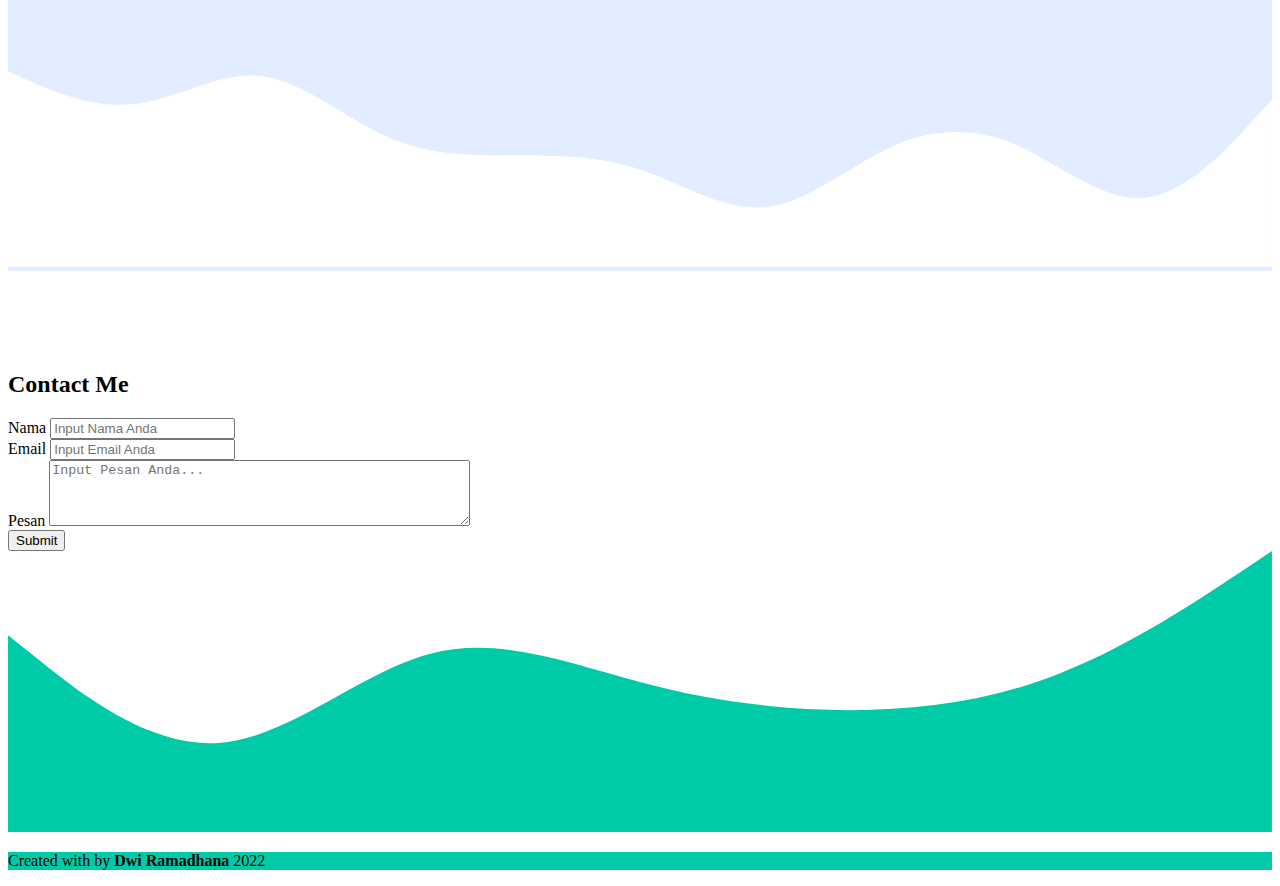
==== commit 2bd76a1f: "add1" ====
--- a/index.html
+++ b/index.html
@@ -12,6 +12,7 @@
     href="https://cdnjs.cloudflare.com/ajax/libs/animate.css/4.1.1/animate.min.css"/>
     <link rel="stylesheet" href="owlcarousel/assets/owl.carousel.min.css">
 	<link rel="stylesheet" href="owlcarousel/assets/owl.theme.default.min.css">
+	<link rel="stylesheet" href="css/notiflix-3.2.5.min.css">
     <!-- my css -->
     <link rel="stylesheet" type="text/css" href="style.css">
     <title>Dwi Ramadhana | Developer PHP</title>
@@ -24,17 +25,17 @@
 
   	<nav class="navbar navbar-expand-lg fixed-top" style="background-color: #00cba9;color: #ffff;">
 	  	<div class="container">
-	    	<a class="navbar-brand" href="#">Navbar</a>
+	    	<a class="navbar-brand" href="#">D.Ramadhana</a>
 		    	<button class="navbar-toggler" type="button" data-bs-toggle="collapse" data-bs-target="#navbarNavAltMarkup" aria-controls="navbarNavAltMarkup" aria-expanded="false" aria-label="Toggle navigation">
 		      	<span class="navbar-toggler-icon"></span>
 		    	</button>
 		    <div class="collapse navbar-collapse" id="navbarNavAltMarkup">
 		      	<div class="navbar-nav">
 			        <a class="nav-link active" aria-current="page" href="#profile">Home</a>
-			        <a class="nav-link" href="#about">About</a>
-							<a class="nav-link" href="#skils">Skils</a>
-			        <a class="nav-link" href="#project">Project</a>
-			        <a class="nav-link" href="#contact">Contact</a>
+			        <a class="nav-link active" href="#about">About</a>
+					<a class="nav-link active" href="#skils">Skils</a>
+			        <a class="nav-link active" href="#project">Project</a>
+			        <a class="nav-link active" href="#contact">Contact</a>
 		      	</div>
 		    </div>
 	  	</div>
@@ -175,10 +176,11 @@
   			<div class="row">
   				<div class="col-md-4">
   					<div class="card" id="p-pendora">
-  						<div class="card" >
+  						<div class="card">
 						  <img src="img/balis-pendora.png" class="card-img-top" alt="Balis Pendora" >
 						  <div class="card-body">
 						    <p class="card-text">Pengembangan fitur-fitur pada aplikasi BaLIS Pendora, BaLIS Pendora Adalah Aplikasi pencatatan dosis pekerja radiasi yang digunakan sebagai proses penyampaian hasil evaluasi pemantauan dosis pekerja radiasi kepada pemegang izin dan BAPETEN</p>
+						    <a target="_bla" href="https://balis-pendora.bapeten.go.id/" class="btn btn-outline-success">Visit</a>
 						  </div>
 						</div>
   					</div>
@@ -189,6 +191,7 @@
 						  <img src="img/balis-pekerja.png" class="card-img-top" alt="Balis Pekerja">
 						  <div class="card-body">
 						    <p class="card-text">Pengembangan fitur-fitur pada aplikasi BaLIS Pekerja Radiasi, BaLIS Pekerja Radiasi adalah aplikasi untuk memfasilitasi layanan publik dalam proses penyelenggaraan terkait kebutuhan pekerja radiasi yang berhubungan dengan pemanfaatan tenaga nuklir dalam mengajukan permohonan untuk Ujian Lisensi PPR, Penyegaran PPR, Validasi SIB Petugas Keahlian (AR, OR dsb), dan update data Pekerja sesuai dengan data terbaru </p>
+						    <a target="_bla" href="https://balis-pekerja.bapeten.go.id/" class="btn btn-outline-success">Visit</a>
 						  </div>
 						</div>
   					</div>
@@ -199,6 +202,7 @@
 						  <img src="img/balis-smile.png" class="card-img-top" alt="Balis Smile">
 						  <div class="card-body">
 						    <p class="card-text">Pembangunan Aplikasi BaLIS SMILE, BaLIS SMILE (Sistem Manajemen Inspeksi dan Laporan Elektronik) adalah aplikasi pengawasan melalui inspeksi yang terintegrasi dengan Sistem Perizinan Instalasi dan Bahan Nuklir yang diperoleh dari pelaporan.</p>
+						    <a target="_bla" href="https://balis-smile.bapeten.go.id/" class="btn btn-outline-success">Visit</a>
 						  </div>
 						</div>
   					</div>
@@ -211,6 +215,7 @@
 						  <img src="img/balis-perizinan-frzr.png" class="card-img-top" alt="...">
 						  <div class="card-body">
 						    <p class="card-text">Pengembangan fitur data dosis pekerja pada aplikasi BaLIS Online/ BaLIS Perizinan FRZR.</p>
+						    <a target="_bla" href="https://balis.bapeten.go.id/frontend2/public/" class="btn btn-outline-success">Visit</a>
 						  </div>
 						</div>
   					</div>
@@ -221,6 +226,7 @@
 						  <img src="img/ippkh.png" class="card-img-top" alt="...">
 						  <div class="card-body">
 						    <p class="card-text">Pengembangan fitur-fitur pada aplikasi IPPKH yang ada pada kementerian lingkungan hidup dan kehutanan (KLHK)</p>
+						    <a target="_bla" href="http://ppkh.menlhk.go.id/pelaporanippkh/" class="btn btn-outline-success">Visit</a>
 						  </div>
 						</div>
   					</div>
@@ -231,6 +237,7 @@
 						  <img src="img/monev.png" class="card-img-top" alt="...">
 						  <div class="card-body">
 						    <p class="card-text">Pengembangan fitur-fitur pada aplikasi Monev IPPKH yang ada pada Kementerian Lingkungan Hidup dan Kehutanan (KLHK)</p>
+						    <a target="_bla" href="http://ppkh.menlhk.go.id/monev/" class="btn btn-outline-success">Visit</a>
 						  </div>
 						</div>
   					</div>
@@ -296,31 +303,33 @@
 	<script src="owlcarousel/owl.carousel.min.js"></script>
 	<script src="https://ajax.googleapis.com/ajax/libs/jquery/3.6.0/jquery.min.js"></script>
 	<script src="owlcarousel/owl.carousel.min.js"></script>
+	<script src="js/notiflix-loading-aio-3.2.5.min.js"></script>
+	<script src="js/notiflix-3.2.5.min.js"></script>
 	<script>
 		$(document).ready(function(){
+			Notiflix.Loading.standard('Selamat Datang...');
+			Notiflix.Loading.remove(1000);
 		  	var owl = $('.owl-carousel');
 			owl.owlCarousel({
-			  
 			    loop:true,
 			    margin:10,
 			    autoplay:true,
 			    autoplayTimeout:1500,
 			    autoplayHoverPause:true,
-			    // responsive:{
-			    //     0:{
-			    //         items:1,
-			    //         nav:true
-			    //     },
-			    //     480:{
-			    //         items:3,
-			    //         nav:false
-			    //     },
-			    //     1000:{
-			    //         items:5,
-			    //         nav:true,
-			    //         loop:false
-			    //     }
-			    // }
+			    responsive:{
+			        0:{
+			            items:1,
+			            nav:false
+			        },
+			        480:{
+			            items:3,
+			            nav:false
+			        },
+			        1000:{
+			            items:5,
+			            nav:false
+			        }
+			    }
 			});
 		});
 
--- a/css/notiflix-3.2.5.min.css
+++ b/css/notiflix-3.2.5.min.css
@@ -0,0 +1,3 @@
+/* Notiflix (https://notiflix.github.io) - Version: 3.2.5 - Author: Furkan MT (https://github.com/furcan) - Copyright 2019 - 2022 Notiflix, MIT Licence (https://opensource.org/licenses/MIT) */
+
+[id^=NotiflixNotifyWrap]{pointer-events:none;position:fixed;z-index:4001;opacity:1;right:10px;top:10px;width:280px;max-width:96%;-webkit-box-sizing:border-box;box-sizing:border-box;background:transparent}[id^=NotiflixNotifyWrap].nx-flex-center-center{max-height:calc(100vh - 20px);overflow-x:hidden;overflow-y:auto;display:-webkit-box;display:-webkit-flex;display:-ms-flexbox;display:flex;-webkit-flex-wrap:wrap;-ms-flex-wrap:wrap;flex-wrap:wrap;-webkit-box-orient:vertical;-webkit-box-direction:normal;-webkit-flex-direction:column;-ms-flex-direction:column;flex-direction:column;-webkit-box-pack:center;-webkit-justify-content:center;-ms-flex-pack:center;justify-content:center;-webkit-box-align:center;-webkit-align-items:center;-ms-flex-align:center;align-items:center;margin:auto}[id^=NotiflixNotifyWrap]::-webkit-scrollbar{width:0;height:0}[id^=NotiflixNotifyWrap]::-webkit-scrollbar-thumb{background:transparent}[id^=NotiflixNotifyWrap]::-webkit-scrollbar-track{background:transparent}[id^=NotiflixNotifyWrap] *{-webkit-box-sizing:border-box;box-sizing:border-box}[id^=NotiflixNotifyOverlay]{-webkit-transition:background .3s ease-in-out;-o-transition:background .3s ease-in-out;transition:background .3s ease-in-out}[id^=NotiflixNotifyWrap]>div{pointer-events:all;-webkit-user-select:none;-moz-user-select:none;-ms-user-select:none;user-select:none;font-family:"Quicksand",-apple-system,BlinkMacSystemFont,"Segoe UI",Roboto,"Helvetica Neue",Arial,sans-serif;width:100%;display:-webkit-inline-box;display:-webkit-inline-flex;display:-ms-inline-flexbox;display:inline-flex;-webkit-flex-wrap:wrap;-ms-flex-wrap:wrap;flex-wrap:wrap;-webkit-box-align:center;-webkit-align-items:center;-ms-flex-align:center;align-items:center;position:relative;margin:0 0 10px;border-radius:5px;background:#1e1e1e;color:#fff;padding:10px 12px;font-size:14px;line-height:1.4}[id^=NotiflixNotifyWrap]>div:last-child{margin:0}[id^=NotiflixNotifyWrap]>div.nx-with-callback{cursor:pointer}[id^=NotiflixNotifyWrap]>div.nx-with-icon{padding:8px;min-height:56px}[id^=NotiflixNotifyWrap]>div.nx-paused{cursor:auto}[id^=NotiflixNotifyWrap]>div.nx-notify-click-to-close{cursor:pointer}[id^=NotiflixNotifyWrap]>div.nx-with-close-button{padding:10px 36px 10px 12px}[id^=NotiflixNotifyWrap]>div.nx-with-icon.nx-with-close-button{padding:6px 36px 6px 6px}[id^=NotiflixNotifyWrap]>div>span.nx-message{cursor:inherit;font-weight:normal;font-family:inherit!important;word-break:break-all;word-break:break-word}[id^=NotiflixNotifyWrap]>div>span.nx-close-button{cursor:pointer;-webkit-transition:all .2s ease-in-out;-o-transition:all .2s ease-in-out;transition:all .2s ease-in-out;position:absolute;right:8px;top:0;bottom:0;margin:auto;color:inherit;width:20px;height:20px}[id^=NotiflixNotifyWrap]>div>span.nx-close-button:hover{-webkit-transform:rotate(90deg);transform:rotate(90deg)}[id^=NotiflixNotifyWrap]>div>span.nx-close-button>svg{position:absolute;width:16px;height:16px;right:2px;top:2px}[id^=NotiflixNotifyWrap]>div>.nx-message-icon{position:absolute;width:40px;height:40px;font-size:30px;line-height:40px;text-align:center;left:8px;top:0;bottom:0;margin:auto;border-radius:inherit}[id^=NotiflixNotifyWrap]>div>.nx-message-icon-fa.nx-message-icon-fa-shadow{color:inherit;background:rgba(0,0,0,.15);-webkit-box-shadow:inset 0 0 34px rgba(0,0,0,.2);box-shadow:inset 0 0 34px rgba(0,0,0,.2);text-shadow:0 0 10px rgba(0,0,0,.3)}[id^=NotiflixNotifyWrap]>div>span.nx-with-icon{position:relative;float:left;width:calc(100% - 40px);margin:0 0 0 40px;padding:0 0 0 10px;-webkit-box-sizing:border-box;box-sizing:border-box}[id^=NotiflixNotifyWrap]>div.nx-rtl-on>.nx-message-icon{left:auto;right:8px}[id^=NotiflixNotifyWrap]>div.nx-rtl-on>span.nx-with-icon{padding:0 10px 0 0;margin:0 40px 0 0}[id^=NotiflixNotifyWrap]>div.nx-rtl-on>span.nx-close-button{right:auto;left:8px}[id^=NotiflixNotifyWrap]>div.nx-with-icon.nx-with-close-button.nx-rtl-on{padding:6px 6px 6px 36px}[id^=NotiflixNotifyWrap]>div.nx-with-close-button.nx-rtl-on{padding:10px 12px 10px 36px}[id^=NotiflixNotifyOverlay].nx-with-animation,[id^=NotiflixNotifyWrap]>div.nx-with-animation.nx-fade{-webkit-animation:notify-animation-fade .3s ease-in-out 0s normal;animation:notify-animation-fade .3s ease-in-out 0s normal}@-webkit-keyframes notify-animation-fade{0%{opacity:0}100%{opacity:1}}@keyframes notify-animation-fade{0%{opacity:0}100%{opacity:1}}[id^=NotiflixNotifyWrap]>div.nx-with-animation.nx-zoom{-webkit-animation:notify-animation-zoom .3s ease-in-out 0s normal;animation:notify-animation-zoom .3s ease-in-out 0s normal}@-webkit-keyframes notify-animation-zoom{0%{-webkit-transform:scale(0);transform:scale(0)}50%{-webkit-transform:scale(1.05);transform:scale(1.05)}100%{-webkit-transform:scale(1);transform:scale(1)}}@keyframes notify-animation-zoom{0%{-webkit-transform:scale(0);transform:scale(0)}50%{-webkit-transform:scale(1.05);transform:scale(1.05)}100%{-webkit-transform:scale(1);transform:scale(1)}}[id^=NotiflixNotifyWrap]>div.nx-with-animation.nx-from-right{-webkit-animation:notify-animation-from-right .3s ease-in-out 0s normal;animation:notify-animation-from-right .3s ease-in-out 0s normal}@-webkit-keyframes notify-animation-from-right{0%{right:-300px;opacity:0}50%{right:8px;opacity:1}100%{right:0;opacity:1}}@keyframes notify-animation-from-right{0%{right:-300px;opacity:0}50%{right:8px;opacity:1}100%{right:0;opacity:1}}[id^=NotiflixNotifyWrap]>div.nx-with-animation.nx-from-left{-webkit-animation:notify-animation-from-left .3s ease-in-out 0s normal;animation:notify-animation-from-left .3s ease-in-out 0s normal}@-webkit-keyframes notify-animation-from-left{0%{left:-300px;opacity:0}50%{left:8px;opacity:1}100%{left:0;opacity:1}}@keyframes notify-animation-from-left{0%{left:-300px;opacity:0}50%{left:8px;opacity:1}100%{left:0;opacity:1}}[id^=NotiflixNotifyWrap]>div.nx-with-animation.nx-from-top{-webkit-animation:notify-animation-from-top .3s ease-in-out 0s normal;animation:notify-animation-from-top .3s ease-in-out 0s normal}@-webkit-keyframes notify-animation-from-top{0%{top:-50px;opacity:0}50%{top:8px;opacity:1}100%{top:0;opacity:1}}@keyframes notify-animation-from-top{0%{top:-50px;opacity:0}50%{top:8px;opacity:1}100%{top:0;opacity:1}}[id^=NotiflixNotifyWrap]>div.nx-with-animation.nx-from-bottom{-webkit-animation:notify-animation-from-bottom .3s ease-in-out 0s normal;animation:notify-animation-from-bottom .3s ease-in-out 0s normal}@-webkit-keyframes notify-animation-from-bottom{0%{bottom:-50px;opacity:0}50%{bottom:8px;opacity:1}100%{bottom:0;opacity:1}}@keyframes notify-animation-from-bottom{0%{bottom:-50px;opacity:0}50%{bottom:8px;opacity:1}100%{bottom:0;opacity:1}}[id^=NotiflixNotifyOverlay].nx-with-animation.nx-remove,[id^=NotiflixNotifyWrap]>div.nx-with-animation.nx-fade.nx-remove{opacity:0;-webkit-animation:notify-remove-fade .3s ease-in-out 0s normal;animation:notify-remove-fade .3s ease-in-out 0s normal}@-webkit-keyframes notify-remove-fade{0%{opacity:1}100%{opacity:0}}@keyframes notify-remove-fade{0%{opacity:1}100%{opacity:0}}[id^=NotiflixNotifyWrap]>div.nx-with-animation.nx-zoom.nx-remove{-webkit-transform:scale(0);transform:scale(0);-webkit-animation:notify-remove-zoom .3s ease-in-out 0s normal;animation:notify-remove-zoom .3s ease-in-out 0s normal}@-webkit-keyframes notify-remove-zoom{0%{-webkit-transform:scale(1);transform:scale(1)}50%{-webkit-transform:scale(1.05);transform:scale(1.05)}100%{-webkit-transform:scale(0);transform:scale(0)}}@keyframes notify-remove-zoom{0%{-webkit-transform:scale(1);transform:scale(1)}50%{-webkit-transform:scale(1.05);transform:scale(1.05)}100%{-webkit-transform:scale(0);transform:scale(0)}}[id^=NotiflixNotifyWrap]>div.nx-with-animation.nx-from-top.nx-remove{opacity:0;-webkit-animation:notify-remove-to-top .3s ease-in-out 0s normal;animation:notify-remove-to-top .3s ease-in-out 0s normal}@-webkit-keyframes notify-remove-to-top{0%{top:0;opacity:1}50%{top:8px;opacity:1}100%{top:-50px;opacity:0}}@keyframes notify-remove-to-top{0%{top:0;opacity:1}50%{top:8px;opacity:1}100%{top:-50px;opacity:0}}[id^=NotiflixNotifyWrap]>div.nx-with-animation.nx-from-right.nx-remove{opacity:0;-webkit-animation:notify-remove-to-right .3s ease-in-out 0s normal;animation:notify-remove-to-right .3s ease-in-out 0s normal}@-webkit-keyframes notify-remove-to-right{0%{right:0;opacity:1}50%{right:8px;opacity:1}100%{right:-300px;opacity:0}}@keyframes notify-remove-to-right{0%{right:0;opacity:1}50%{right:8px;opacity:1}100%{right:-300px;opacity:0}}[id^=NotiflixNotifyWrap]>div.nx-with-animation.nx-from-bottom.nx-remove{opacity:0;-webkit-animation:notify-remove-to-bottom .3s ease-in-out 0s normal;animation:notify-remove-to-bottom .3s ease-in-out 0s normal}@-webkit-keyframes notify-remove-to-bottom{0%{bottom:0;opacity:1}50%{bottom:8px;opacity:1}100%{bottom:-50px;opacity:0}}@keyframes notify-remove-to-bottom{0%{bottom:0;opacity:1}50%{bottom:8px;opacity:1}100%{bottom:-50px;opacity:0}}[id^=NotiflixNotifyWrap]>div.nx-with-animation.nx-from-left.nx-remove{opacity:0;-webkit-animation:notify-remove-to-left .3s ease-in-out 0s normal;animation:notify-remove-to-left .3s ease-in-out 0s normal}@-webkit-keyframes notify-remove-to-left{0%{left:0;opacity:1}50%{left:8px;opacity:1}100%{left:-300px;opacity:0}}@keyframes notify-remove-to-left{0%{left:0;opacity:1}50%{left:8px;opacity:1}100%{left:-300px;opacity:0}}[id^=NotiflixReportWrap]{position:fixed;z-index:4002;width:100%;height:100%;-webkit-box-sizing:border-box;box-sizing:border-box;font-family:"Quicksand",-apple-system,BlinkMacSystemFont,"Segoe UI",Roboto,"Helvetica Neue",Arial,sans-serif;left:0;top:0;padding:10px;color:#1e1e1e;border-radius:25px;background:transparent;display:-webkit-box;display:-webkit-flex;display:-ms-flexbox;display:flex;-webkit-flex-wrap:wrap;-ms-flex-wrap:wrap;flex-wrap:wrap;-webkit-box-orient:vertical;-webkit-box-direction:normal;-webkit-flex-direction:column;-ms-flex-direction:column;flex-direction:column;-webkit-box-align:center;-webkit-align-items:center;-ms-flex-align:center;align-items:center;-webkit-box-pack:center;-webkit-justify-content:center;-ms-flex-pack:center;justify-content:center}[id^=NotiflixReportWrap] *{-webkit-box-sizing:border-box;box-sizing:border-box}[id^=NotiflixReportWrap]>div[class*="-overlay"]{width:100%;height:100%;left:0;top:0;background:rgba(255,255,255,.5);position:fixed;z-index:0}[id^=NotiflixReportWrap]>div.nx-report-click-to-close{cursor:pointer}[id^=NotiflixReportWrap]>div[class*="-content"]{width:320px;max-width:100%;max-height:96vh;overflow-x:hidden;overflow-y:auto;border-radius:inherit;padding:10px;-webkit-filter:drop-shadow(0 0 5px rgba(0,0,0,0.05));filter:drop-shadow(0 0 5px rgba(0, 0, 0, .05));border:1px solid rgba(0,0,0,.03);background:#f8f8f8;position:relative;z-index:1}[id^=NotiflixReportWrap]>div[class*="-content"]::-webkit-scrollbar{width:0;height:0}[id^=NotiflixReportWrap]>div[class*="-content"]::-webkit-scrollbar-thumb{background:transparent}[id^=NotiflixReportWrap]>div[class*="-content"]::-webkit-scrollbar-track{background:transparent}[id^=NotiflixReportWrap]>div[class*="-content"]>div[class$="-icon"]{-webkit-user-select:none;-moz-user-select:none;-ms-user-select:none;user-select:none;width:110px;height:110px;display:block;margin:6px auto 12px}[id^=NotiflixReportWrap]>div[class*="-content"]>div[class$="-icon"] svg{min-width:100%;max-width:100%;height:auto}[id^=NotiflixReportWrap]>*>h5{word-break:break-all;word-break:break-word;font-family:inherit!important;font-size:16px;font-weight:500;line-height:1.4;margin:0 0 10px;padding:0 0 10px;border-bottom:1px solid rgba(0,0,0,.1);float:left;width:100%;text-align:center}[id^=NotiflixReportWrap]>*>p{word-break:break-all;word-break:break-word;font-family:inherit!important;font-size:13px;line-height:1.4;font-weight:normal;float:left;width:100%;padding:0 10px;margin:0 0 10px}[id^=NotiflixReportWrap] a#NXReportButton{word-break:break-all;word-break:break-word;-webkit-user-select:none;-moz-user-select:none;-ms-user-select:none;user-select:none;font-family:inherit!important;-webkit-transition:all .25s ease-in-out;-o-transition:all .25s ease-in-out;transition:all .25s ease-in-out;cursor:pointer;float:right;padding:7px 17px;background:#32c682;font-size:14px;line-height:1.4;font-weight:500;border-radius:inherit!important;color:#fff}[id^=NotiflixReportWrap] a#NXReportButton:hover{-webkit-box-shadow:inset 0 -60px 5px -5px rgba(0,0,0,.25);box-shadow:inset 0 -60px 5px -5px rgba(0,0,0,.25)}[id^=NotiflixReportWrap].nx-rtl-on a#NXReportButton{float:left}[id^=NotiflixReportWrap]>div[class*="-overlay"].nx-with-animation{-webkit-animation:report-overlay-animation .3s ease-in-out 0s normal;animation:report-overlay-animation .3s ease-in-out 0s normal}@-webkit-keyframes report-overlay-animation{0%{opacity:0}100%{opacity:1}}@keyframes report-overlay-animation{0%{opacity:0}100%{opacity:1}}[id^=NotiflixReportWrap]>div[class*="-content"].nx-with-animation.nx-fade{-webkit-animation:report-animation-fade .3s ease-in-out 0s normal;animation:report-animation-fade .3s ease-in-out 0s normal}@-webkit-keyframes report-animation-fade{0%{opacity:0}100%{opacity:1}}@keyframes report-animation-fade{0%{opacity:0}100%{opacity:1}}[id^=NotiflixReportWrap]>div[class*="-content"].nx-with-animation.nx-zoom{-webkit-animation:report-animation-zoom .3s ease-in-out 0s normal;animation:report-animation-zoom .3s ease-in-out 0s normal}@-webkit-keyframes report-animation-zoom{0%{opacity:0;-webkit-transform:scale(.5);transform:scale(.5)}50%{opacity:1;-webkit-transform:scale(1.05);transform:scale(1.05)}100%{opacity:1;-webkit-transform:scale(1);transform:scale(1)}}@keyframes report-animation-zoom{0%{opacity:0;-webkit-transform:scale(.5);transform:scale(.5)}50%{opacity:1;-webkit-transform:scale(1.05);transform:scale(1.05)}100%{opacity:1;-webkit-transform:scale(1);transform:scale(1)}}[id^=NotiflixReportWrap].nx-remove>div[class*="-overlay"].nx-with-animation{opacity:0;-webkit-animation:report-overlay-animation-remove .3s ease-in-out 0s normal;animation:report-overlay-animation-remove .3s ease-in-out 0s normal}@-webkit-keyframes report-overlay-animation-remove{0%{opacity:1}100%{opacity:0}}@keyframes report-overlay-animation-remove{0%{opacity:1}100%{opacity:0}}[id^=NotiflixReportWrap].nx-remove>div[class*="-content"].nx-with-animation.nx-fade{opacity:0;-webkit-animation:report-animation-fade-remove .3s ease-in-out 0s normal;animation:report-animation-fade-remove .3s ease-in-out 0s normal}@-webkit-keyframes report-animation-fade-remove{0%{opacity:1}100%{opacity:0}}@keyframes report-animation-fade-remove{0%{opacity:1}100%{opacity:0}}[id^=NotiflixReportWrap].nx-remove>div[class*="-content"].nx-with-animation.nx-zoom{opacity:0;-webkit-animation:report-animation-zoom-remove .3s ease-in-out 0s normal;animation:report-animation-zoom-remove .3s ease-in-out 0s normal}@-webkit-keyframes report-animation-zoom-remove{0%{opacity:1;-webkit-transform:scale(1);transform:scale(1)}50%{opacity:.5;-webkit-transform:scale(1.05);transform:scale(1.05)}100%{opacity:0;-webkit-transform:scale(0);transform:scale(0)}}@keyframes report-animation-zoom-remove{0%{opacity:1;-webkit-transform:scale(1);transform:scale(1)}50%{opacity:.5;-webkit-transform:scale(1.05);transform:scale(1.05)}100%{opacity:0;-webkit-transform:scale(0);transform:scale(0)}}[id^=NotiflixConfirmWrap]{position:fixed;z-index:4003;width:100%;height:100%;left:0;top:0;padding:10px;-webkit-box-sizing:border-box;box-sizing:border-box;background:transparent;font-family:"Quicksand",-apple-system,BlinkMacSystemFont,"Segoe UI",Roboto,"Helvetica Neue",Arial,sans-serif;display:-webkit-box;display:-webkit-flex;display:-ms-flexbox;display:flex;-webkit-flex-wrap:wrap;-ms-flex-wrap:wrap;flex-wrap:wrap;-webkit-box-orient:vertical;-webkit-box-direction:normal;-webkit-flex-direction:column;-ms-flex-direction:column;flex-direction:column;-webkit-box-align:center;-webkit-align-items:center;-ms-flex-align:center;align-items:center;-webkit-box-pack:center;-webkit-justify-content:center;-ms-flex-pack:center;justify-content:center}[id^=NotiflixConfirmWrap].nx-position-center-top{-webkit-box-pack:start;-webkit-justify-content:flex-start;-ms-flex-pack:start;justify-content:flex-start}[id^=NotiflixConfirmWrap].nx-position-center-bottom{-webkit-box-pack:end;-webkit-justify-content:flex-end;-ms-flex-pack:end;justify-content:flex-end}[id^=NotiflixConfirmWrap].nx-position-left-top{-webkit-box-align:start;-webkit-align-items:flex-start;-ms-flex-align:start;align-items:flex-start;-webkit-box-pack:start;-webkit-justify-content:flex-start;-ms-flex-pack:start;justify-content:flex-start}[id^=NotiflixConfirmWrap].nx-position-left-center{-webkit-box-align:start;-webkit-align-items:flex-start;-ms-flex-align:start;align-items:flex-start}[id^=NotiflixConfirmWrap].nx-position-left-bottom{-webkit-box-align:start;-webkit-align-items:flex-start;-ms-flex-align:start;align-items:flex-start;-webkit-box-pack:end;-webkit-justify-content:flex-end;-ms-flex-pack:end;justify-content:flex-end}[id^=NotiflixConfirmWrap].nx-position-right-top{-webkit-box-align:end;-webkit-align-items:flex-end;-ms-flex-align:end;align-items:flex-end;-webkit-box-pack:start;-webkit-justify-content:flex-start;-ms-flex-pack:start;justify-content:flex-start}[id^=NotiflixConfirmWrap].nx-position-right-center{-webkit-box-align:end;-webkit-align-items:flex-end;-ms-flex-align:end;align-items:flex-end}[id^=NotiflixConfirmWrap].nx-position-right-bottom{-webkit-box-align:end;-webkit-align-items:flex-end;-ms-flex-align:end;align-items:flex-end;-webkit-box-pack:end;-webkit-justify-content:flex-end;-ms-flex-pack:end;justify-content:flex-end}[id^=NotiflixConfirmWrap] *{-webkit-box-sizing:border-box;box-sizing:border-box}[id^=NotiflixConfirmWrap]>div[class*="-overlay"]{width:100%;height:100%;left:0;top:0;background:rgba(255,255,255,.5);position:fixed;z-index:0}[id^=NotiflixConfirmWrap]>div[class*="-overlay"].nx-with-animation{-webkit-animation:confirm-overlay-animation .3s ease-in-out 0s normal;animation:confirm-overlay-animation .3s ease-in-out 0s normal}@-webkit-keyframes confirm-overlay-animation{0%{opacity:0}100%{opacity:1}}@keyframes confirm-overlay-animation{0%{opacity:0}100%{opacity:1}}[id^=NotiflixConfirmWrap].nx-remove>div[class*="-overlay"].nx-with-animation{opacity:0;-webkit-animation:confirm-overlay-animation-remove .3s ease-in-out 0s normal;animation:confirm-overlay-animation-remove .3s ease-in-out 0s normal}@-webkit-keyframes confirm-overlay-animation-remove{0%{opacity:1}100%{opacity:0}}@keyframes confirm-overlay-animation-remove{0%{opacity:1}100%{opacity:0}}[id^=NotiflixConfirmWrap]>div[class*="-content"]{width:300px;max-width:100%;max-height:96vh;overflow-x:hidden;overflow-y:auto;border-radius:25px;padding:10px;margin:0;-webkit-filter:drop-shadow(0 0 5px rgba(0,0,0,0.05));filter:drop-shadow(0 0 5px rgba(0, 0, 0, .05));background:#f8f8f8;color:#1e1e1e;position:relative;z-index:1;text-align:center}[id^=NotiflixConfirmWrap]>div[class*="-content"]::-webkit-scrollbar{width:0;height:0}[id^=NotiflixConfirmWrap]>div[class*="-content"]::-webkit-scrollbar-thumb{background:transparent}[id^=NotiflixConfirmWrap]>div[class*="-content"]::-webkit-scrollbar-track{background:transparent}[id^=NotiflixConfirmWrap]>div[class*="-content"]>div[class*="-head"]{float:left;width:100%;text-align:inherit}[id^=NotiflixConfirmWrap]>div[class*="-content"]>div[class*="-head"]>h5{float:left;width:100%;margin:0;padding:0 0 10px;border-bottom:1px solid rgba(0,0,0,.1);color:#32c682;font-family:inherit!important;font-size:16px;line-height:1.4;font-weight:500;text-align:inherit}[id^=NotiflixConfirmWrap]>div[class*="-content"]>div[class*="-head"]>div{font-family:inherit!important;margin:15px 0 20px;padding:0 10px;float:left;width:100%;font-size:14px;line-height:1.4;font-weight:normal;color:inherit;text-align:inherit}[id^=NotiflixConfirmWrap]>div[class*="-content"]>div[class*="-head"]>div>div{font-family:inherit!important;float:left;width:100%;margin:15px 0 0;padding:0}[id^=NotiflixConfirmWrap]>div[class*="-content"]>div[class*="-head"]>div>div>input{font-family:inherit!important;float:left;width:100%;height:40px;margin:0;padding:0 15px;border:1px solid rgba(0,0,0,.1);border-radius:25px;font-size:14px;font-weight:normal;line-height:1;-webkit-transition:all .25s ease-in-out;-o-transition:all .25s ease-in-out;transition:all .25s ease-in-out;text-align:left}[id^=NotiflixConfirmWrap].nx-rtl-on>div[class*="-content"]>div[class*="-head"]>div>div>input{text-align:right}[id^=NotiflixConfirmWrap]>div[class*="-content"]>div[class*="-head"]>div>div>input:hover{border-color:rgba(0,0,0,.1)}[id^=NotiflixConfirmWrap]>div[class*="-content"]>div[class*="-head"]>div>div>input:focus{border-color:rgba(0,0,0,.3)}[id^=NotiflixConfirmWrap]>div[class*="-content"]>div[class*="-head"]>div>div>input.nx-validation-failure{border-color:#ff5549}[id^=NotiflixConfirmWrap]>div[class*="-content"]>div[class*="-head"]>div>div>input.nx-validation-success{border-color:#32c682}[id^=NotiflixConfirmWrap]>div[class*="-content"]>div[class*="-buttons"]{-webkit-user-select:none;-moz-user-select:none;-ms-user-select:none;user-select:none;border-radius:inherit;float:left;width:100%;text-align:inherit}[id^=NotiflixConfirmWrap]>div[class*="-content"]>div[class*="-buttons"]>a{cursor:pointer;font-family:inherit!important;-webkit-transition:all .25s ease-in-out;-o-transition:all .25s ease-in-out;transition:all .25s ease-in-out;float:left;width:48%;padding:9px 5px;border-radius:inherit!important;font-weight:500;font-size:15px;line-height:1.4;color:#f8f8f8;text-align:inherit}[id^=NotiflixConfirmWrap]>div[class*="-content"]>div[class*="-buttons"]>a.nx-confirm-button-ok{margin:0 2% 0 0;background:#32c682}[id^=NotiflixConfirmWrap]>div[class*="-content"]>div[class*="-buttons"]>a.nx-confirm-button-cancel{margin:0 0 0 2%;background:#a9a9a9}[id^=NotiflixConfirmWrap]>div[class*="-content"]>div[class*="-buttons"]>a.nx-full{margin:0;width:100%}[id^=NotiflixConfirmWrap]>div[class*="-content"]>div[class*="-buttons"]>a:hover{-webkit-box-shadow:inset 0 -60px 5px -5px rgba(0,0,0,.25);box-shadow:inset 0 -60px 5px -5px rgba(0,0,0,.25)}[id^=NotiflixConfirmWrap].nx-rtl-on>div[class*="-content"]>div[class*="-buttons"],[id^=NotiflixConfirmWrap].nx-rtl-on>div[class*="-content"]>div[class*="-buttons"]>a{-webkit-transform:rotateY(180deg);transform:rotateY(180deg)}[id^=NotiflixConfirmWrap].nx-with-animation.nx-fade>div[class*="-content"]{-webkit-animation:confirm-animation-fade .3s ease-in-out 0s normal;animation:confirm-animation-fade .3s ease-in-out 0s normal}@-webkit-keyframes confirm-animation-fade{0%{opacity:0}100%{opacity:1}}@keyframes confirm-animation-fade{0%{opacity:0}100%{opacity:1}}[id^=NotiflixConfirmWrap].nx-with-animation.nx-zoom>div[class*="-content"]{-webkit-animation:confirm-animation-zoom .3s ease-in-out 0s normal;animation:confirm-animation-zoom .3s ease-in-out 0s normal}@-webkit-keyframes confirm-animation-zoom{0%{opacity:0;-webkit-transform:scale(.5);transform:scale(.5)}50%{opacity:1;-webkit-transform:scale(1.05);transform:scale(1.05)}100%{opacity:1;-webkit-transform:scale(1);transform:scale(1)}}@keyframes confirm-animation-zoom{0%{opacity:0;-webkit-transform:scale(.5);transform:scale(.5)}50%{opacity:1;-webkit-transform:scale(1.05);transform:scale(1.05)}100%{opacity:1;-webkit-transform:scale(1);transform:scale(1)}}[id^=NotiflixConfirmWrap].nx-with-animation.nx-fade.nx-remove>div[class*="-content"]{opacity:0;-webkit-animation:confirm-animation-fade-remove .3s ease-in-out 0s normal;animation:confirm-animation-fade-remove .3s ease-in-out 0s normal}@-webkit-keyframes confirm-animation-fade-remove{0%{opacity:1}100%{opacity:0}}@keyframes confirm-animation-fade-remove{0%{opacity:1}100%{opacity:0}}[id^=NotiflixConfirmWrap].nx-with-animation.nx-zoom.nx-remove>div[class*="-content"]{opacity:0;-webkit-animation:confirm-animation-zoom-remove .3s ease-in-out 0s normal;animation:confirm-animation-zoom-remove .3s ease-in-out 0s normal}@-webkit-keyframes confirm-animation-zoom-remove{0%{opacity:1;-webkit-transform:scale(1);transform:scale(1)}50%{opacity:.5;-webkit-transform:scale(1.05);transform:scale(1.05)}100%{opacity:0;-webkit-transform:scale(0);transform:scale(0)}}@keyframes confirm-animation-zoom-remove{0%{opacity:1;-webkit-transform:scale(1);transform:scale(1)}50%{opacity:.5;-webkit-transform:scale(1.05);transform:scale(1.05)}100%{opacity:0;-webkit-transform:scale(0);transform:scale(0)}}[id^=NotiflixLoadingWrap]{-webkit-user-select:none;-moz-user-select:none;-ms-user-select:none;user-select:none;position:fixed;z-index:4000;width:100%;height:100%;left:0;top:0;right:0;bottom:0;margin:auto;display:-webkit-box;display:-webkit-flex;display:-ms-flexbox;display:flex;-webkit-flex-wrap:wrap;-ms-flex-wrap:wrap;flex-wrap:wrap;-webkit-box-orient:vertical;-webkit-box-direction:normal;-webkit-flex-direction:column;-ms-flex-direction:column;flex-direction:column;-webkit-box-align:center;-webkit-align-items:center;-ms-flex-align:center;align-items:center;-webkit-box-pack:center;-webkit-justify-content:center;-ms-flex-pack:center;justify-content:center;text-align:center;-webkit-box-sizing:border-box;box-sizing:border-box;background:rgba(0,0,0,.8);font-family:"Quicksand",-apple-system,BlinkMacSystemFont,"Segoe UI",Roboto,"Helvetica Neue",Arial,sans-serif}[id^=NotiflixLoadingWrap] *{-webkit-box-sizing:border-box;box-sizing:border-box}[id^=NotiflixLoadingWrap].nx-loading-click-to-close{cursor:pointer}[id^=NotiflixLoadingWrap]>div[class*="-icon"]{width:60px;height:60px;position:relative;-webkit-transition:top .2s ease-in-out;-o-transition:top .2s ease-in-out;transition:top .2s ease-in-out;margin:0 auto}[id^=NotiflixLoadingWrap]>div[class*="-icon"] img,[id^=NotiflixLoadingWrap]>div[class*="-icon"] svg{max-width:unset;max-height:unset;width:100%;height:auto;position:absolute;left:0;top:0}[id^=NotiflixLoadingWrap]>p{position:relative;margin:10px auto 0;font-family:inherit!important;font-weight:normal;font-size:15px;line-height:1.4;padding:0 10px;width:100%;text-align:center}[id^=NotiflixLoadingWrap].nx-with-animation{-webkit-animation:loading-animation-fade .3s ease-in-out 0s normal;animation:loading-animation-fade .3s ease-in-out 0s normal}@-webkit-keyframes loading-animation-fade{0%{opacity:0}100%{opacity:1}}@keyframes loading-animation-fade{0%{opacity:0}100%{opacity:1}}[id^=NotiflixLoadingWrap].nx-with-animation.nx-remove{opacity:0;-webkit-animation:loading-animation-fade-remove .3s ease-in-out 0s normal;animation:loading-animation-fade-remove .3s ease-in-out 0s normal}@-webkit-keyframes loading-animation-fade-remove{0%{opacity:1}100%{opacity:0}}@keyframes loading-animation-fade-remove{0%{opacity:1}100%{opacity:0}}[id^=NotiflixLoadingWrap]>p.nx-loading-message-new{-webkit-animation:loading-new-message-fade .3s ease-in-out 0s normal;animation:loading-new-message-fade .3s ease-in-out 0s normal}@-webkit-keyframes loading-new-message-fade{0%{opacity:0}100%{opacity:1}}@keyframes loading-new-message-fade{0%{opacity:0}100%{opacity:1}}[id^=NotiflixBlockWrap]{-webkit-user-select:none;-moz-user-select:none;-ms-user-select:none;user-select:none;-webkit-box-sizing:border-box;box-sizing:border-box;position:absolute;z-index:1000;font-family:"Quicksand",-apple-system,BlinkMacSystemFont,"Segoe UI",Roboto,"Helvetica Neue",Arial,sans-serif;background:rgba(255,255,255,.9);text-align:center;animation-duration:.4s;width:100%;height:100%;left:0;top:0;border-radius:inherit;display:-webkit-box;display:-webkit-flex;display:-ms-flexbox;display:flex;-webkit-flex-wrap:wrap;-ms-flex-wrap:wrap;flex-wrap:wrap;-webkit-box-orient:vertical;-webkit-box-direction:normal;-webkit-flex-direction:column;-ms-flex-direction:column;flex-direction:column;-webkit-box-align:center;-webkit-align-items:center;-ms-flex-align:center;align-items:center;-webkit-box-pack:center;-webkit-justify-content:center;-ms-flex-pack:center;justify-content:center}[id^=NotiflixBlockWrap] *{-webkit-box-sizing:border-box;box-sizing:border-box}[id^=NotiflixBlockWrap]>span[class*="-icon"]{display:block;width:45px;height:45px;position:relative;margin:0 auto}[id^=NotiflixBlockWrap]>span[class*="-icon"] svg{width:inherit;height:inherit}[id^=NotiflixBlockWrap]>span[class*="-message"]{position:relative;display:block;width:100%;margin:10px auto 0;padding:0 10px;font-family:inherit!important;font-weight:normal;font-size:14px;line-height:1.4}[id^=NotiflixBlockWrap].nx-with-animation{-webkit-animation:block-animation-fade .3s ease-in-out 0s normal;animation:block-animation-fade .3s ease-in-out 0s normal}@-webkit-keyframes block-animation-fade{0%{opacity:0}100%{opacity:1}}@keyframes block-animation-fade{0%{opacity:0}100%{opacity:1}}[id^=NotiflixBlockWrap].nx-with-animation.nx-remove{opacity:0;-webkit-animation:block-animation-fade-remove .3s ease-in-out 0s normal;animation:block-animation-fade-remove .3s ease-in-out 0s normal}@-webkit-keyframes block-animation-fade-remove{0%{opacity:1}100%{opacity:0}}@keyframes block-animation-fade-remove{0%{opacity:1}100%{opacity:0}}